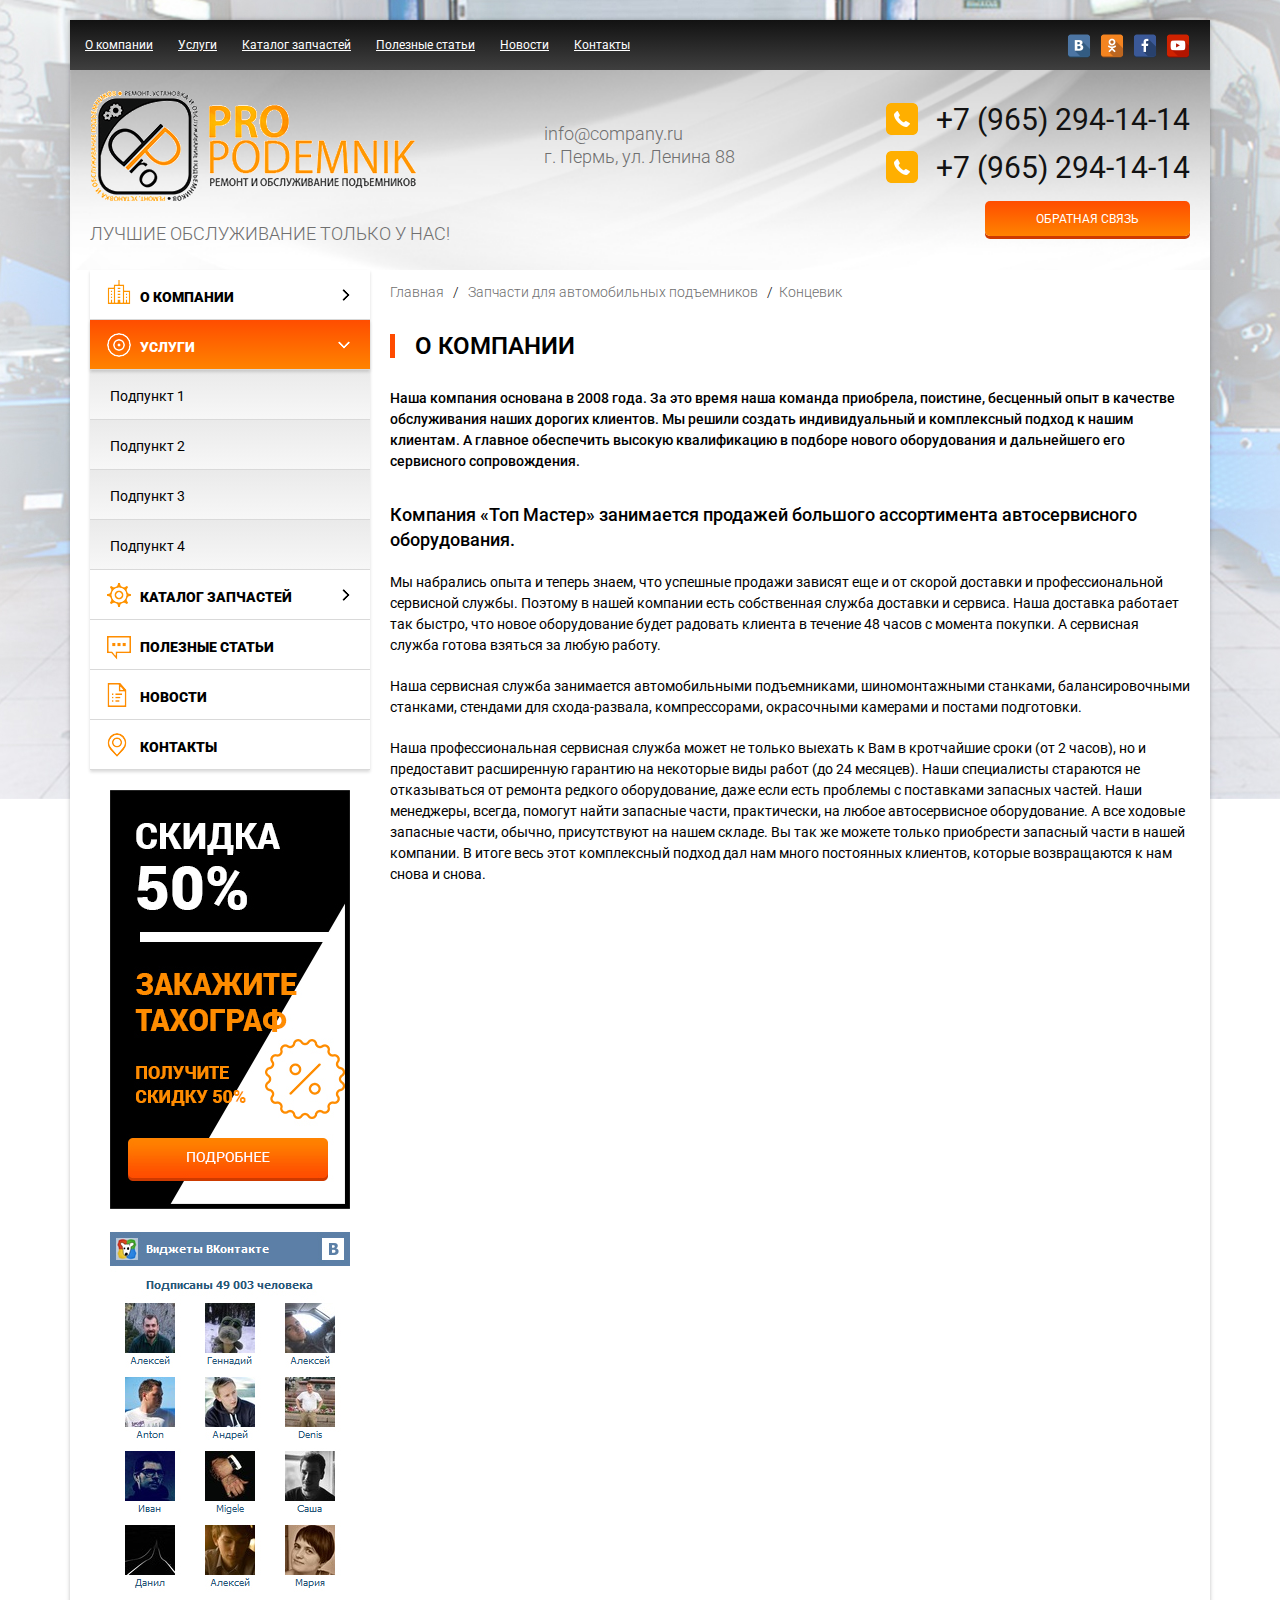
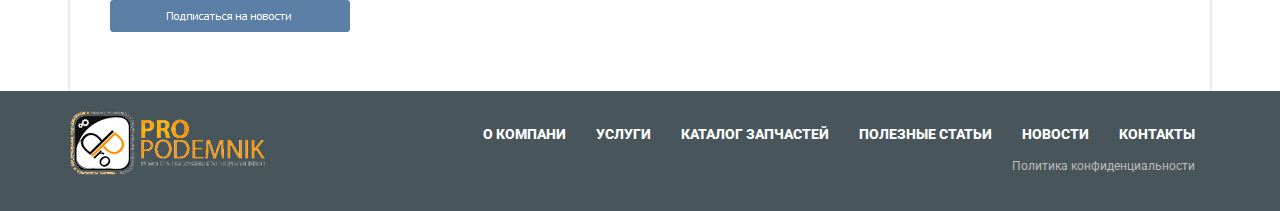
==== about.html @ f20964ff "first files" ====
<!doctype html>
<html lang="ru">
<head>
  <meta charset="utf-8">
  <meta http-equiv="X-UA-Compatible" content="IE=edge">
  <title>О компании</title>
  <meta name="description" content="">
  <meta name="viewport" content="width=device-width, initial-scale=1">
  <link href='https://fonts.googleapis.com/css?family=Roboto:400,700,400italic,500,300,900' rel='stylesheet' type='text/css'>
  <link rel="stylesheet" href="css/main.css">
  <!--[if lt IE 9]>
      <script src="http://html5shim.googlecode.com/svn/trunk/html5.js"></script>a
  <![endif]-->
</head>
<body>
  <div class="wrapper">
    <div class="container">
      <div class="main-block main-block_inner">
        <div class="fixed-panel">
        	<nav class="nav">
        		<div class="table-block">
        			<div class="block-vertical">
        				<ul class="clearfix">
        					<li class="nav__item">
        						<a href="#" class="nav__link">О компании</a>
        					</li>
        					<li class="nav__item">
        						<a href="#" class="nav__link">Услуги</a>
        					</li>
        					<li class="nav__item">
        						<a href="#" class="nav__link">Каталог запчастей</a>
        					</li>
        					<li class="nav__item">
        						<a href="#" class="nav__link">Полезные статьи</a>
        					</li>
        					<li class="nav__item">
        						<a href="#" class="nav__link">Новости</a>
        					</li>
        					<li class="nav__item">
        						<a href="#" class="nav__link">Контакты</a>
        					</li>
        				</ul>
        			</div>
        		</div>
        	</nav>
        	<div class="panel-social">
        		<div class="table-block">
        			<div class="block-vertical">
        				<a href="#">
        					<img src="img/vk.png" alt="">
        				</a>
        				<a href="#">
        					<img src="img/odnolkasniki.png" alt="">
        				</a>
        				<a href="#">
        					<img src="img/facebook.png" alt="">
        				</a>
        				<a href="#">
        					<img src="img/youtube.png" alt="">
        				</a>
        			</div>
        		</div>
        	</div>
        </div>
        <header class="header">
        	<div class="header__wrapp clearfix">
        		<div class="col-sm-4">
        			<div class="row">
        				<div class="logo">
        					<a href="#">
        						<img src="img/logo.png" alt="">
        					</a>
        					<div class="logo-text">
        						лучшие обслуживание только у нас!
        					</div>
        				</div>
        			</div>
        		</div>
        		<div class="col-sm-4">
        			<div class="row">
        				<div class="header__contact">
        					<div class="table-block">
        						<div class="block-vertical">
        							<div class="header__contact__item">
        								<p>info@company.ru</p>
        								<p>г. Пермь, ул. Ленина 88</p>
        							</div>
        						</div>
        					</div>
        				</div>
        			</div>
        		</div>
        		<div class="col-sm-4">
        			<div class="row">
        				<div class="header__tel clearfix">
        					<div class="tel-item">
        						+7 (965) 294-14-14
        					</div>
        					<div class="tel-item">
        						+7 (965) 294-14-14
        					</div>
        					<a href="#" class="item-link item-link_back" data-toggle="modal" data-target="#application">Обратная связь</a>
        				</div>
        			</div>
        		</div>
        	</div>
        </header>
        <div class="content clearfix">
          <div class="col-md-3">
            <div class="row">
              <aside class="sidebar">
                <div class="side-menu">
                	<ul>
                		<li class="side-menu__item">
                			<a href="#" class="side-menu__link side-menu__link_company toggle">О компании</a>
                		</li>
                		<li class="side-menu__item active">
                			<a href="#" class="side-menu__link side-menu__link_service toggle active">Услуги</a>
                			<ul class="side-menu__child">
                				<li>
                					<a href="#">Подпункт 1</a>
                				</li>
                				<li>
                					<a href="#">Подпункт 2</a>
                				</li>
                				<li>
                					<a href="#">Подпункт 3</a>
                				</li>
                				<li>
                					<a href="#">Подпункт 4</a>
                				</li>
                			</ul>
                		</li>
                		<li class="side-menu__item">
                			<a href="#" class="side-menu__link side-menu__link_cat toggle">Каталог запчастей</a>
                		</li>
                		<li class="side-menu__item">
                			<a href="#" class="side-menu__link side-menu__link_article">Полезные статьи</a>
                		</li>
                		<li class="side-menu__item">
                			<a href="#" class="side-menu__link side-menu__link_news">Новости</a>
                		</li>
                		<li class="side-menu__item">
                			<a href="#" class="side-menu__link side-menu__link_contact">Контакты</a>
                		</li>
                	</ul>
                </div>  
                <div class="sidebar__banner">
                	<a href="#">
                		<img src="img/banner.jpg" alt="">
                	</a>
                </div>  
                <div class="sidebar__widget">
                	<img src=img/vk-widget.jpg alt="">
                </div>     
              </aside>
            </div>
          </div>
          <div class="col-md-9">
            <div class="row">
              <article class="content-wrapp content-wrapp__inner">
                <div class="breadcrumb">
                  <a href="#">Главная</a> <span class="breadcrumb__delimiter">/</span>   
                  <a href="#"> Запчасти для автомобильных подъемников </a>  <span class="breadcrumb__delimiter">/</span><a href="#">Концевик</a>
                </div>
                <div class="text-content">
                  <div class="block-title">
                    <div class="block-title__large">О компании</div>
                  </div>
                  <p>
                    <b>
                      Наша компания основана в 2008 года. За это время наша команда приобрела, поистине, бесценный опыт в качестве обслуживания наших дорогих клиентов. Мы решили создать индивидуальный и комплексный подход к нашим клиентам. А главное обеспечить высокую квалификацию в подборе нового оборудования и дальнейшего его сервисного сопровождения. 
                    </b>
                  </p>
                  <h4>Компания «Топ Мастер» занимается продажей большого ассортимента автосервисного оборудования.</h4>
                  <p>
                    Мы набрались опыта и теперь знаем, что успешные продажи зависят еще и от скорой доставки и профессиональной сервисной службы. Поэтому в нашей компании есть собственная служба доставки и сервиса. Наша доставка работает так быстро, что новое оборудование будет радовать клиента в течение 48 часов с момента покупки. А сервисная служба готова взяться за любую работу.
                  </p>
                  <p>
                    Наша сервисная служба занимается автомобильными подъемниками, шиномонтажными станками, балансировочными станками, стендами для схода-развала, компрессорами, окрасочными камерами и постами подготовки.
                  </p>
                  <p>
                    Наша профессиональная сервисная служба может не только выехать к Вам в кротчайшие сроки (от 2 часов), но и предоставит расширенную гарантию на некоторые виды работ (до 24 месяцев). Наши специалисты стараются не отказываться от ремонта редкого оборудование, даже если есть проблемы с поставками запасных частей. Наши менеджеры, всегда, помогут найти запасные части, практически, на любое автосервисное оборудование. А все ходовые запасные части, обычно, присутствуют на нашем складе. Вы так же можете только приобрести запасный части в нашей компании. В итоге весь этот комплексный подход дал нам много постоянных клиентов, которые возвращаются к нам снова и снова.  
                  </p>
                </div>
              </article>
            </div>
          </div>
        </div>
      </div>
    </div>
  </div>



  <footer class="footer ">
  	<div class="container">
  		<div class="footer-wrapp clearfix">
  			<div class="footer__logo">
  				<a href="#">
  					<img src="img/footer-logo.png" alt="">
  				</a>
  			</div>
  			<div class="footer__nav">
  				<ul class="clearfix">
  					<li><a href="#">О компани</a></li>
  					<li><a href="#">услуги</a></li>
  					<li><a href="#">каталог запчастей</a></li>
  					<li><a href="#">полезные статьи</a></li>
  					<li><a href="#">новости</a></li>
  					<li><a href="#">контакты</a></li>
  				</ul>
  				<div class="policy">
  					<a href="#">Политика конфиденциальности</a>
  				</div>
  			</div>
  		</div>
  	</div>
  </footer>
  <!-- Modal -->
  <div class="modal fade" id="application" tabindex="-1" role="dialog">
    <div class="modal-dialog" role="document">
      <div class="modal-content">
        <div class="modal-header">
          <button type="button" class="modal__close" data-dismiss="modal" aria-label="Close">
            <img src="img/close-modal.png" alt="">
          </button>
          <h4 class="modal-title">Оставьте заявку</h4>
          <div class="modal__small-title">Наши менеджеры свяжутся с вами в течении пару минут</div>
        </div>
        <div class="modal-body">
          <form action="">
            <div class="modal__item">
              <input type="text" placeholder="Ваше Имя" class="modal__input">
            </div>
            <div class="modal__item">
              <input type="text" placeholder="Ваш Телефон" class="modal__input">
            </div>
            <div class="modal__item">
              <input type="text" placeholder="Ваш e-mail" class="modal__input">
            </div>
            <div class="modal__item">
              <input type="submit" value="Отправить" class="item-link item-link_submit">
            </div>
          </form>
        </div>
      </div>
    </div>
  </div>
  
  <div class="modal fade" id="order" tabindex="-1" role="dialog">
    <div class="modal-dialog" role="document">
      <div class="modal-content">
        <div class="modal-header">
          <button type="button" class="modal__close" data-dismiss="modal" aria-label="Close">
            <img src="img/close-modal.png" alt="">
          </button>
          <h4 class="modal-title">Оформить заказ</h4>
          <div class="modal__small-title">Наши менеджеры свяжутся с вами в течении пару минут</div>
        </div>
        <div class="modal-body">
          <form action="">
            <div class="modal__item">
              <input type="text" placeholder="Ваше Имя" class="modal__input">
            </div>
            <div class="modal__item">
              <input type="text" placeholder="Ваш Телефон" class="modal__input">
            </div>
            <div class="modal__item">
              <input type="text" placeholder="Ваш e-mail" class="modal__input">
            </div>
            <div class="modal__item">
              <input type="submit" value="Отправить" class="item-link item-link_submit">
            </div>
          </form>
        </div>
      </div>
    </div>
  </div>
  
  <div class="modal fade" id="thank" tabindex="-1" role="dialog">
    <div class="modal-dialog" role="document">
      <div class="modal-content">
        <div class="modal-header">
          <button type="button" class="modal__close" data-dismiss="modal" aria-label="Close">
            <img src="img/close-modal.png" alt="">
          </button>
          <h4 class="modal-title">Спасибо</h4>
          <div class="modal__small-title">Мы свяжемся с Вами в ближайшее время!</div>
        </div>
      </div>
    </div>
  </div>

<script src="js/main.js"></script>
</body>
</html>
---- css/main.css ----
/*
* Third Party
*/
html, body, div, span, applet, object, iframe,
h1, h2, h3, h4, h5, h6, p, blockquote, pre,
a, abbr, acronym, address, big, cite, code,
del, dfn, em, img, ins, kbd, q, s, samp,
small, strike, strong, sub, sup, tt, var,
b, u, i, center,
dl, dt, dd, ol, ul, li,
fieldset, form, label, legend,
table, caption, tbody, tfoot, thead, tr, th, td,
article, aside, canvas, details, embed,
figure, figcaption, footer, header, hgroup,
menu, nav, output, ruby, section, summary,
time, mark, audio, video {
  margin: 0;
  padding: 0;
  border: 0;
  font-size: 100%;
  font: inherit;
  vertical-align: baseline; }

/* HTML5 display-role reset for older browsers */
article, aside, details, figcaption, figure,
footer, header, hgroup, menu, nav, section {
  display: block; }

* {
  margin: 0;
  padding: 0;
  -webkit-box-sizing: border-box;
  -moz-box-sizing: border-box;
  box-sizing: border-box; }

body {
  width: 100%;
  height: 100%;
  margin: 0;
  padding: 0; }

html {
  height: 100%;
  position: relative;
  margin: 0;
  padding: 0; }

body {
  line-height: 1; }

ol, ul {
  list-style: none; }

blockquote, q {
  quotes: none; }

blockquote:before, blockquote:after,
q:before, q:after {
  content: '';
  content: none; }

table {
  border-collapse: collapse;
  border-spacing: 0; }

input[type="submit"],
input[type="button"],
input[type="search"],
button {
  -webkit-appearance: none; }

a {
  text-decoration: none; }

.clearfix:after {
  clear: both;
  height: 0;
  display: block;
  content: ""; }

.table-block {
  display: table;
  width: 100%;
  height: 100%; }

.block-vertical {
  display: table-cell;
  vertical-align: middle; }

.container {
  margin-right: auto;
  margin-left: auto;
  padding-left: 15px;
  padding-right: 15px; }

@media (min-width: 768px) {
  .container {
    width: 750px; } }

@media (min-width: 992px) {
  .container {
    width: 970px; } }

@media (min-width: 1200px) {
  .container {
    width: 1170px; } }

.container-fluid {
  margin-right: auto;
  margin-left: auto;
  padding-left: 15px;
  padding-right: 15px; }

.row {
  margin-left: -15px;
  margin-right: -15px; }

.col-xs-1, .col-sm-1, .col-md-1, .col-lg-1, .col-xs-2, .col-sm-2, .col-md-2, .col-lg-2, .col-xs-3, .col-sm-3, .col-md-3, .col-lg-3, .col-xs-4, .col-sm-4, .col-md-4, .col-lg-4, .col-xs-5, .col-sm-5, .col-md-5, .col-lg-5, .col-xs-6, .col-sm-6, .col-md-6, .col-lg-6, .col-xs-7, .col-sm-7, .col-md-7, .col-lg-7, .col-xs-8, .col-sm-8, .col-md-8, .col-lg-8, .col-xs-9, .col-sm-9, .col-md-9, .col-lg-9, .col-xs-10, .col-sm-10, .col-md-10, .col-lg-10, .col-xs-11, .col-sm-11, .col-md-11, .col-lg-11, .col-xs-12, .col-sm-12, .col-md-12, .col-lg-12 {
  position: relative;
  min-height: 1px;
  padding-left: 15px;
  padding-right: 15px; }

.col-xs-1, .col-xs-2, .col-xs-3, .col-xs-4, .col-xs-5, .col-xs-6, .col-xs-7, .col-xs-8, .col-xs-9, .col-xs-10, .col-xs-11, .col-xs-12 {
  float: left; }

.col-xs-12 {
  width: 100%; }

.col-xs-11 {
  width: 91.66666667%; }

.col-xs-10 {
  width: 83.33333333%; }

.col-xs-9 {
  width: 75%; }

.col-xs-8 {
  width: 66.66666667%; }

.col-xs-7 {
  width: 58.33333333%; }

.col-xs-6 {
  width: 50%; }

.col-xs-5 {
  width: 41.66666667%; }

.col-xs-4 {
  width: 33.33333333%; }

.col-xs-3 {
  width: 25%; }

.col-xs-2 {
  width: 16.66666667%; }

.col-xs-1 {
  width: 8.33333333%; }

.col-xs-pull-12 {
  right: 100%; }

.col-xs-pull-11 {
  right: 91.66666667%; }

.col-xs-pull-10 {
  right: 83.33333333%; }

.col-xs-pull-9 {
  right: 75%; }

.col-xs-pull-8 {
  right: 66.66666667%; }

.col-xs-pull-7 {
  right: 58.33333333%; }

.col-xs-pull-6 {
  right: 50%; }

.col-xs-pull-5 {
  right: 41.66666667%; }

.col-xs-pull-4 {
  right: 33.33333333%; }

.col-xs-pull-3 {
  right: 25%; }

.col-xs-pull-2 {
  right: 16.66666667%; }

.col-xs-pull-1 {
  right: 8.33333333%; }

.col-xs-pull-0 {
  right: auto; }

.col-xs-push-12 {
  left: 100%; }

.col-xs-push-11 {
  left: 91.66666667%; }

.col-xs-push-10 {
  left: 83.33333333%; }

.col-xs-push-9 {
  left: 75%; }

.col-xs-push-8 {
  left: 66.66666667%; }

.col-xs-push-7 {
  left: 58.33333333%; }

.col-xs-push-6 {
  left: 50%; }

.col-xs-push-5 {
  left: 41.66666667%; }

.col-xs-push-4 {
  left: 33.33333333%; }

.col-xs-push-3 {
  left: 25%; }

.col-xs-push-2 {
  left: 16.66666667%; }

.col-xs-push-1 {
  left: 8.33333333%; }

.col-xs-push-0 {
  left: auto; }

.col-xs-offset-12 {
  margin-left: 100%; }

.col-xs-offset-11 {
  margin-left: 91.66666667%; }

.col-xs-offset-10 {
  margin-left: 83.33333333%; }

.col-xs-offset-9 {
  margin-left: 75%; }

.col-xs-offset-8 {
  margin-left: 66.66666667%; }

.col-xs-offset-7 {
  margin-left: 58.33333333%; }

.col-xs-offset-6 {
  margin-left: 50%; }

.col-xs-offset-5 {
  margin-left: 41.66666667%; }

.col-xs-offset-4 {
  margin-left: 33.33333333%; }

.col-xs-offset-3 {
  margin-left: 25%; }

.col-xs-offset-2 {
  margin-left: 16.66666667%; }

.col-xs-offset-1 {
  margin-left: 8.33333333%; }

.col-xs-offset-0 {
  margin-left: 0%; }

@media (min-width: 768px) {
  .col-sm-1, .col-sm-2, .col-sm-3, .col-sm-4, .col-sm-5, .col-sm-6, .col-sm-7, .col-sm-8, .col-sm-9, .col-sm-10, .col-sm-11, .col-sm-12 {
    float: left; }
  .col-sm-12 {
    width: 100%; }
  .col-sm-11 {
    width: 91.66666667%; }
  .col-sm-10 {
    width: 83.33333333%; }
  .col-sm-9 {
    width: 75%; }
  .col-sm-8 {
    width: 66.66666667%; }
  .col-sm-7 {
    width: 58.33333333%; }
  .col-sm-6 {
    width: 50%; }
  .col-sm-5 {
    width: 41.66666667%; }
  .col-sm-4 {
    width: 33.33333333%; }
  .col-sm-3 {
    width: 25%; }
  .col-sm-2 {
    width: 16.66666667%; }
  .col-sm-1 {
    width: 8.33333333%; }
  .col-sm-pull-12 {
    right: 100%; }
  .col-sm-pull-11 {
    right: 91.66666667%; }
  .col-sm-pull-10 {
    right: 83.33333333%; }
  .col-sm-pull-9 {
    right: 75%; }
  .col-sm-pull-8 {
    right: 66.66666667%; }
  .col-sm-pull-7 {
    right: 58.33333333%; }
  .col-sm-pull-6 {
    right: 50%; }
  .col-sm-pull-5 {
    right: 41.66666667%; }
  .col-sm-pull-4 {
    right: 33.33333333%; }
  .col-sm-pull-3 {
    right: 25%; }
  .col-sm-pull-2 {
    right: 16.66666667%; }
  .col-sm-pull-1 {
    right: 8.33333333%; }
  .col-sm-pull-0 {
    right: auto; }
  .col-sm-push-12 {
    left: 100%; }
  .col-sm-push-11 {
    left: 91.66666667%; }
  .col-sm-push-10 {
    left: 83.33333333%; }
  .col-sm-push-9 {
    left: 75%; }
  .col-sm-push-8 {
    left: 66.66666667%; }
  .col-sm-push-7 {
    left: 58.33333333%; }
  .col-sm-push-6 {
    left: 50%; }
  .col-sm-push-5 {
    left: 41.66666667%; }
  .col-sm-push-4 {
    left: 33.33333333%; }
  .col-sm-push-3 {
    left: 25%; }
  .col-sm-push-2 {
    left: 16.66666667%; }
  .col-sm-push-1 {
    left: 8.33333333%; }
  .col-sm-push-0 {
    left: auto; }
  .col-sm-offset-12 {
    margin-left: 100%; }
  .col-sm-offset-11 {
    margin-left: 91.66666667%; }
  .col-sm-offset-10 {
    margin-left: 83.33333333%; }
  .col-sm-offset-9 {
    margin-left: 75%; }
  .col-sm-offset-8 {
    margin-left: 66.66666667%; }
  .col-sm-offset-7 {
    margin-left: 58.33333333%; }
  .col-sm-offset-6 {
    margin-left: 50%; }
  .col-sm-offset-5 {
    margin-left: 41.66666667%; }
  .col-sm-offset-4 {
    margin-left: 33.33333333%; }
  .col-sm-offset-3 {
    margin-left: 25%; }
  .col-sm-offset-2 {
    margin-left: 16.66666667%; }
  .col-sm-offset-1 {
    margin-left: 8.33333333%; }
  .col-sm-offset-0 {
    margin-left: 0%; } }

@media (min-width: 992px) {
  .col-md-1, .col-md-2, .col-md-3, .col-md-4, .col-md-5, .col-md-6, .col-md-7, .col-md-8, .col-md-9, .col-md-10, .col-md-11, .col-md-12 {
    float: left; }
  .col-md-12 {
    width: 100%; }
  .col-md-11 {
    width: 91.66666667%; }
  .col-md-10 {
    width: 83.33333333%; }
  .col-md-9 {
    width: 75%; }
  .col-md-8 {
    width: 66.66666667%; }
  .col-md-7 {
    width: 58.33333333%; }
  .col-md-6 {
    width: 50%; }
  .col-md-5 {
    width: 41.66666667%; }
  .col-md-4 {
    width: 33.33333333%; }
  .col-md-3 {
    width: 25%; }
  .col-md-2 {
    width: 16.66666667%; }
  .col-md-1 {
    width: 8.33333333%; }
  .col-md-pull-12 {
    right: 100%; }
  .col-md-pull-11 {
    right: 91.66666667%; }
  .col-md-pull-10 {
    right: 83.33333333%; }
  .col-md-pull-9 {
    right: 75%; }
  .col-md-pull-8 {
    right: 66.66666667%; }
  .col-md-pull-7 {
    right: 58.33333333%; }
  .col-md-pull-6 {
    right: 50%; }
  .col-md-pull-5 {
    right: 41.66666667%; }
  .col-md-pull-4 {
    right: 33.33333333%; }
  .col-md-pull-3 {
    right: 25%; }
  .col-md-pull-2 {
    right: 16.66666667%; }
  .col-md-pull-1 {
    right: 8.33333333%; }
  .col-md-pull-0 {
    right: auto; }
  .col-md-push-12 {
    left: 100%; }
  .col-md-push-11 {
    left: 91.66666667%; }
  .col-md-push-10 {
    left: 83.33333333%; }
  .col-md-push-9 {
    left: 75%; }
  .col-md-push-8 {
    left: 66.66666667%; }
  .col-md-push-7 {
    left: 58.33333333%; }
  .col-md-push-6 {
    left: 50%; }
  .col-md-push-5 {
    left: 41.66666667%; }
  .col-md-push-4 {
    left: 33.33333333%; }
  .col-md-push-3 {
    left: 25%; }
  .col-md-push-2 {
    left: 16.66666667%; }
  .col-md-push-1 {
    left: 8.33333333%; }
  .col-md-push-0 {
    left: auto; }
  .col-md-offset-12 {
    margin-left: 100%; }
  .col-md-offset-11 {
    margin-left: 91.66666667%; }
  .col-md-offset-10 {
    margin-left: 83.33333333%; }
  .col-md-offset-9 {
    margin-left: 75%; }
  .col-md-offset-8 {
    margin-left: 66.66666667%; }
  .col-md-offset-7 {
    margin-left: 58.33333333%; }
  .col-md-offset-6 {
    margin-left: 50%; }
  .col-md-offset-5 {
    margin-left: 41.66666667%; }
  .col-md-offset-4 {
    margin-left: 33.33333333%; }
  .col-md-offset-3 {
    margin-left: 25%; }
  .col-md-offset-2 {
    margin-left: 16.66666667%; }
  .col-md-offset-1 {
    margin-left: 8.33333333%; }
  .col-md-offset-0 {
    margin-left: 0%; } }

@media (min-width: 1200px) {
  .col-lg-1, .col-lg-2, .col-lg-3, .col-lg-4, .col-lg-5, .col-lg-6, .col-lg-7, .col-lg-8, .col-lg-9, .col-lg-10, .col-lg-11, .col-lg-12 {
    float: left; }
  .col-lg-12 {
    width: 100%; }
  .col-lg-11 {
    width: 91.66666667%; }
  .col-lg-10 {
    width: 83.33333333%; }
  .col-lg-9 {
    width: 75%; }
  .col-lg-8 {
    width: 66.66666667%; }
  .col-lg-7 {
    width: 58.33333333%; }
  .col-lg-6 {
    width: 50%; }
  .col-lg-5 {
    width: 41.66666667%; }
  .col-lg-4 {
    width: 33.33333333%; }
  .col-lg-3 {
    width: 25%; }
  .col-lg-2 {
    width: 16.66666667%; }
  .col-lg-1 {
    width: 8.33333333%; }
  .col-lg-pull-12 {
    right: 100%; }
  .col-lg-pull-11 {
    right: 91.66666667%; }
  .col-lg-pull-10 {
    right: 83.33333333%; }
  .col-lg-pull-9 {
    right: 75%; }
  .col-lg-pull-8 {
    right: 66.66666667%; }
  .col-lg-pull-7 {
    right: 58.33333333%; }
  .col-lg-pull-6 {
    right: 50%; }
  .col-lg-pull-5 {
    right: 41.66666667%; }
  .col-lg-pull-4 {
    right: 33.33333333%; }
  .col-lg-pull-3 {
    right: 25%; }
  .col-lg-pull-2 {
    right: 16.66666667%; }
  .col-lg-pull-1 {
    right: 8.33333333%; }
  .col-lg-pull-0 {
    right: auto; }
  .col-lg-push-12 {
    left: 100%; }
  .col-lg-push-11 {
    left: 91.66666667%; }
  .col-lg-push-10 {
    left: 83.33333333%; }
  .col-lg-push-9 {
    left: 75%; }
  .col-lg-push-8 {
    left: 66.66666667%; }
  .col-lg-push-7 {
    left: 58.33333333%; }
  .col-lg-push-6 {
    left: 50%; }
  .col-lg-push-5 {
    left: 41.66666667%; }
  .col-lg-push-4 {
    left: 33.33333333%; }
  .col-lg-push-3 {
    left: 25%; }
  .col-lg-push-2 {
    left: 16.66666667%; }
  .col-lg-push-1 {
    left: 8.33333333%; }
  .col-lg-push-0 {
    left: auto; }
  .col-lg-offset-12 {
    margin-left: 100%; }
  .col-lg-offset-11 {
    margin-left: 91.66666667%; }
  .col-lg-offset-10 {
    margin-left: 83.33333333%; }
  .col-lg-offset-9 {
    margin-left: 75%; }
  .col-lg-offset-8 {
    margin-left: 66.66666667%; }
  .col-lg-offset-7 {
    margin-left: 58.33333333%; }
  .col-lg-offset-6 {
    margin-left: 50%; }
  .col-lg-offset-5 {
    margin-left: 41.66666667%; }
  .col-lg-offset-4 {
    margin-left: 33.33333333%; }
  .col-lg-offset-3 {
    margin-left: 25%; }
  .col-lg-offset-2 {
    margin-left: 16.66666667%; }
  .col-lg-offset-1 {
    margin-left: 8.33333333%; }
  .col-lg-offset-0 {
    margin-left: 0%; } }

.clearfix:before,
.clearfix:after,
.container:before,
.container:after,
.container-fluid:before,
.container-fluid:after,
.row:before,
.row:after {
  content: " ";
  display: table; }

.clearfix:after,
.container:after,
.container-fluid:after,
.row:after {
  clear: both; }

.center-block {
  display: block;
  margin-left: auto;
  margin-right: auto; }

.pull-right {
  float: right !important; }

.pull-left {
  float: left !important; }

.hide {
  display: none !important; }

.show {
  display: block !important; }

.invisible {
  visibility: hidden; }

.text-hide {
  font: 0/0 a;
  color: transparent;
  text-shadow: none;
  background-color: transparent;
  border: 0; }

.hidden {
  display: none !important; }

.affix {
  position: fixed; }

.bx-wrapper {
  position: relative;
  margin: 0 auto;
  padding: 0;
  *zoom: 1;
  -ms-touch-action: pan-y;
  touch-action: pan-y; }

.bx-wrapper img {
  max-width: 100%;
  height: auto; }

.bxslider {
  margin: 0;
  padding: 0; }

ul.bxslider {
  list-style: none; }

.bx-viewport {
  /*fix other elements on the page moving (on Chrome)*/
  -webkit-transform: translatez(0); }

/** THEME
===================================*/
.bx-wrapper .bx-pager,
.bx-wrapper .bx-controls-auto {
  position: absolute;
  bottom: 10px;
  width: 100%;
  z-index: 50; }

/* LOADER */
.bx-wrapper .bx-loading {
  min-height: 50px;
  height: 100%;
  width: 100%;
  position: absolute;
  top: 0;
  left: 0;
  z-index: 2000; }

/* PAGER */
.bx-wrapper .bx-pager {
  text-align: center;
  font-size: .85em;
  font-family: Arial;
  font-weight: bold;
  color: #666;
  padding-top: 20px; }

.bx-wrapper .bx-pager.bx-default-pager a {
  border: 2px solid #ff4b00;
  text-indent: -9999px;
  display: block;
  width: 12px;
  height: 12px;
  margin: 0 3px;
  outline: 0;
  -webkit-border-radius: 50%;
  border-radius: 50%; }

.bx-wrapper .bx-pager.bx-default-pager a:hover,
.bx-wrapper .bx-pager.bx-default-pager a.active,
.bx-wrapper .bx-pager.bx-default-pager a:focus {
  background: #ff4b00; }

.bx-wrapper .bx-pager-item,
.bx-wrapper .bx-controls-auto .bx-controls-auto-item {
  display: inline-block;
  *zoom: 1;
  *display: inline; }

.bx-wrapper .bx-pager-item {
  font-size: 0;
  line-height: 0; }

/* DIRECTION CONTROLS (NEXT / PREV) */
.bx-wrapper .bx-prev {
  left: 5%;
  background: url(../images/left-btn.png) no-repeat; }

.bx-wrapper .bx-prev:hover {
  background: url(../images/left-btn-active.png) no-repeat; }

.bx-wrapper .bx-next {
  right: 5%;
  background: url(../images/right-btn.png) no-repeat; }

.bx-wrapper .bx-next:hover {
  background: url(../images/right-btn-active.png) no-repeat; }

.bx-wrapper .bx-controls-direction a {
  position: absolute;
  top: 50%;
  margin-top: -29px;
  outline: 0;
  width: 58px;
  height: 58px;
  text-indent: -9999px;
  z-index: 9999;
  -webkit-transition: all .3s ease-in-out;
  -o-transition: all .3s ease-in-out;
  transition: all .3s ease-in-out; }

.bx-wrapper .bx-controls-direction a.disabled {
  display: none; }

/* AUTO CONTROLS (START / STOP) */
.bx-wrapper .bx-controls-auto {
  text-align: center; }

.bx-wrapper .bx-controls-auto .bx-start {
  display: block;
  text-indent: -9999px;
  width: 10px;
  height: 11px;
  outline: 0;
  background: url("images/controls.png") -86px -11px no-repeat;
  margin: 0 3px; }

.bx-wrapper .bx-controls-auto .bx-start:hover,
.bx-wrapper .bx-controls-auto .bx-start.active,
.bx-wrapper .bx-controls-auto .bx-start:focus {
  background-position: -86px 0; }

.bx-wrapper .bx-controls-auto .bx-stop {
  display: block;
  text-indent: -9999px;
  width: 9px;
  height: 11px;
  outline: 0;
  background: url("images/controls.png") -86px -44px no-repeat;
  margin: 0 3px; }

.bx-wrapper .bx-controls-auto .bx-stop:hover,
.bx-wrapper .bx-controls-auto .bx-stop.active,
.bx-wrapper .bx-controls-auto .bx-stop:focus {
  background-position: -86px -33px; }

/* PAGER WITH AUTO-CONTROLS HYBRID LAYOUT */
.bx-wrapper .bx-controls.bx-has-controls-auto.bx-has-pager .bx-pager {
  text-align: left;
  width: 80%; }

.bx-wrapper .bx-controls.bx-has-controls-auto.bx-has-pager .bx-controls-auto {
  right: 0;
  width: 35px; }

/* IMAGE CAPTIONS */
.bx-wrapper .bx-caption {
  position: absolute;
  bottom: 0;
  left: 0;
  background: #666;
  background: rgba(80, 80, 80, 0.75);
  width: 100%; }

.bx-wrapper .bx-caption span {
  color: #fff;
  font-family: Arial;
  display: block;
  font-size: .85em;
  padding: 10px; }

/* 
 *  Owl Carousel - Animate Plugin
 */
.owl-carousel .animated {
  -webkit-animation-duration: 1000ms;
  -o-animation-duration: 1000ms;
  animation-duration: 1000ms;
  -webkit-animation-fill-mode: both;
  -o-animation-fill-mode: both;
  animation-fill-mode: both; }

.owl-carousel .owl-animated-in {
  z-index: 0; }

.owl-carousel .owl-animated-out {
  z-index: 1; }

.owl-carousel .fadeOut {
  -webkit-animation-name: fadeOut;
  -o-animation-name: fadeOut;
  animation-name: fadeOut; }

@-webkit-keyframes fadeOut {
  0% {
    opacity: 1; }
  100% {
    opacity: 0; } }

@-o-keyframes fadeOut {
  0% {
    opacity: 1; }
  100% {
    opacity: 0; } }

@keyframes fadeOut {
  0% {
    opacity: 1; }
  100% {
    opacity: 0; } }

/* 
 * 	Owl Carousel - Auto Height Plugin
 */
.owl-height {
  -webkit-transition: height 500ms ease-in-out;
  -o-transition: height 500ms ease-in-out;
  transition: height 500ms ease-in-out; }

/* 
 *  Core Owl Carousel CSS File
 */
.owl-carousel {
  display: none;
  width: 100%;
  -webkit-tap-highlight-color: transparent;
  /* position relative and z-index fix webkit rendering fonts issue */
  position: relative;
  z-index: 1; }

.owl-carousel .owl-stage {
  position: relative;
  -ms-touch-action: pan-Y; }

.owl-carousel .owl-stage:after {
  content: ".";
  display: block;
  clear: both;
  visibility: hidden;
  line-height: 0;
  height: 0; }

.owl-carousel .owl-stage-outer {
  position: relative;
  overflow: hidden;
  /* fix for flashing background */
  -webkit-transform: translate3d(0px, 0px, 0px); }

.owl-carousel .owl-item {
  position: relative;
  min-height: 1px;
  float: left;
  text-align: center;
  -webkit-backface-visibility: hidden;
  -webkit-tap-highlight-color: transparent;
  -webkit-touch-callout: none; }

.owl-carousel .owl-item img {
  -webkit-transform-style: preserve-3d; }

.owl-carousel .owl-nav.disabled, .owl-carousel .owl-dots.disabled {
  display: none; }

.owl-carousel .owl-nav .owl-prev, .owl-carousel .owl-nav .owl-next, .owl-carousel .owl-dot {
  cursor: pointer;
  cursor: hand;
  -webkit-user-select: none;
  -moz-user-select: none;
  -ms-user-select: none;
  user-select: none; }

.owl-carousel.owl-loaded {
  display: block; }

.owl-carousel.owl-loading {
  opacity: 0;
  display: block; }

.owl-carousel.owl-hidden {
  opacity: 0; }

.owl-carousel.owl-refresh .owl-item {
  display: none; }

.owl-carousel.owl-drag .owl-item {
  -webkit-user-select: none;
  -moz-user-select: none;
  -ms-user-select: none;
  user-select: none; }

.owl-carousel.owl-grab {
  cursor: move;
  cursor: -webkit-grab;
  cursor: -o-grab;
  cursor: -ms-grab;
  cursor: -moz-grab;
  cursor: grab; }

.owl-carousel.owl-rtl {
  direction: rtl; }

.owl-carousel.owl-rtl .owl-item {
  float: right; }

/* No Js */
.no-js .owl-carousel {
  display: block; }

/* 
 * 	Owl Carousel - Lazy Load Plugin
 */
.owl-carousel .owl-item .owl-lazy {
  opacity: 0;
  -webkit-transition: opacity 400ms ease;
  -o-transition: opacity 400ms ease;
  transition: opacity 400ms ease; }

.owl-carousel .owl-item img {
  -webkit-transform-style: preserve-3d;
  transform-style: preserve-3d; }

/* 
 * 	Owl Carousel - Video Plugin
 */
.owl-carousel .owl-video-wrapper {
  position: relative;
  height: 100%;
  background: #000; }

.owl-carousel .owl-video-play-icon {
  position: absolute;
  height: 80px;
  width: 80px;
  left: 50%;
  top: 50%;
  margin-left: -40px;
  margin-top: -40px;
  background: url("owl.video.play.png") no-repeat;
  cursor: pointer;
  z-index: 1;
  -webkit-backface-visibility: hidden;
  -webkit-transition: scale 100ms ease;
  -o-transition: scale 100ms ease;
  transition: scale 100ms ease; }

.owl-carousel .owl-video-play-icon:hover {
  -webkit-transition: scale(1.3, 1.3);
  -o-transition: scale(1.3, 1.3);
  transition: scale(1.3, 1.3); }

.owl-carousel .owl-video-playing .owl-video-tn, .owl-carousel .owl-video-playing .owl-video-play-icon {
  display: none; }

.owl-carousel .owl-video-tn {
  opacity: 0;
  height: 100%;
  background-position: center center;
  background-repeat: no-repeat;
  -o-background-size: contain;
  background-size: contain;
  -webkit-transition: opacity 400ms ease;
  -o-transition: opacity 400ms ease;
  transition: opacity 400ms ease; }

.owl-carousel .owl-video-frame {
  position: relative;
  z-index: 1;
  height: 100%;
  width: 100%; }

/*
* Custom
*/
img {
  max-width: 100%;
  height: auto; }

body {
  font-family: "Roboto", sans-serif;
  background: url("../img/body.jpg") no-repeat top center; }

.fade {
  opacity: 0;
  -webkit-transition: opacity .15s linear;
  -o-transition: opacity .15s linear;
  transition: opacity .15s linear; }

.fade.in {
  opacity: 1; }

.fixed-panel {
  height: 50px;
  padding: 0 15px;
  background: -webkit-gradient(linear, left top, left bottom, from(#121212), to(#3f3f3f));
  background: -webkit-linear-gradient(top, #121212 0%, #3f3f3f 100%);
  background: -o-linear-gradient(top, #121212 0%, #3f3f3f 100%);
  background: linear-gradient(180deg, #121212 0%, #3f3f3f 100%); }

.wrapper {
  padding-top: 20px; }

.header {
  background: url("../img/header.png") no-repeat;
  -o-background-size: cover;
  background-size: cover;
  height: 200px;
  padding: 20px; }
  .header__contact {
    font-weight: 300;
    font-size: 18px;
    color: #6f6f6f;
    height: 110px;
    line-height: 1.3;
    text-align: center; }
    .header__contact__item {
      display: inline-block;
      vertical-align: middle;
      text-align: left; }
  .header__tel {
    padding-top: 15px; }

.tel-item {
  font-size: 30px;
  color: #121212;
  margin-bottom: 18px;
  position: relative;
  padding-left: 50px;
  float: right; }
  .tel-item:before {
    content: "";
    background: url(../img/tel-icon.png) no-repeat;
    width: 32px;
    height: 32px;
    position: absolute;
    display: block;
    z-index: 2;
    left: 0;
    top: -2px; }

.logo-text {
  text-transform: uppercase;
  font-weight: 300;
  font-size: 18px;
  color: #6f6f6f;
  margin-top: 20px; }

.nav {
  float: left;
  font-size: 12px;
  height: 50px; }
  .nav__item {
    float: left;
    margin-right: 25px; }
    .nav__item:last-child {
      margin-right: 0; }
  .nav__link {
    color: #fff;
    text-decoration: underline; }

.panel-social {
  float: right;
  height: 50px;
  padding-top: 5px; }
  .panel-social a {
    display: inline-block;
    vertical-align: middle;
    margin-right: 5px; }

.item-link {
  height: 35px;
  line-height: 37px;
  text-align: center;
  text-transform: uppercase;
  color: #fff;
  font-size: 12px;
  -webkit-border-radius: 5px;
  border-radius: 5px;
  background: -webkit-gradient(linear, left top, left bottom, from(#ff4d00), to(#ff8300));
  background: -webkit-linear-gradient(top, #ff4d00 0%, #ff8300 100%);
  background: -o-linear-gradient(top, #ff4d00 0%, #ff8300 100%);
  background: linear-gradient(180deg, #ff4d00 0%, #ff8300 100%);
  -webkit-box-shadow: 0px 3px 0px 0px #ce3a00;
  box-shadow: 0px 3px 0px 0px #ce3a00; }
  .item-link_back {
    display: block;
    width: 205px;
    float: right; }
  .item-link_services {
    display: block;
    width: 230px;
    margin: auto; }
  .item-link_order {
    display: block;
    width: 220px;
    height: 50px;
    line-height: 54px;
    font-size: 18px;
    font-weight: 500; }
  .item-link_submit {
    display: block;
    width: 100%;
    outline: 0;
    border: 0;
    height: 60px;
    cursor: pointer;
    font-size: 18px;
    font-weight: 500;
    margin-top: 20px; }
  .item-link_buy {
    float: right;
    display: block;
    width: 90px;
    height: 35px; }
  .item-link_contacts {
    display: block;
    width: 100%;
    height: 40px;
    border: 0;
    outline: 0;
    cursor: pointer; }
  .item-link_news {
    display: block;
    color: #000;
    width: 130px;
    background: -webkit-gradient(linear, left bottom, left top, from(#ebebeb), to(#f6f6f6));
    background: -webkit-linear-gradient(bottom, #ebebeb 0%, #f6f6f6 100%);
    background: -o-linear-gradient(bottom, #ebebeb 0%, #f6f6f6 100%);
    background: linear-gradient(0deg, #ebebeb 0%, #f6f6f6 100%);
    -webkit-box-shadow: 0px 1px 2px 0px rgba(0, 0, 0, 0.25);
    box-shadow: 0px 1px 2px 0px rgba(0, 0, 0, 0.25);
    margin-top: 15px;
    font-size: 10px; }

.main-block {
  -webkit-box-shadow: 0px 0px 4px 0px rgba(0, 0, 0, 0.25);
  box-shadow: 0px 0px 4px 0px rgba(0, 0, 0, 0.25);
  background: #fff; }
  .main-block_inner {
    padding-bottom: 55px; }

.content {
  padding-left: 20px; }
  .content_inner {
    padding-right: 20px; }

.sidebar__banner {
  text-align: center;
  margin-bottom: 20px; }

.sidebar__widget {
  text-align: center; }

.side-menu {
  -webkit-box-shadow: 0px 2px 3px 0px rgba(0, 0, 0, 0.15);
  box-shadow: 0px 2px 3px 0px rgba(0, 0, 0, 0.15);
  margin-bottom: 20px; }
  .side-menu__child {
    display: none; }
    .side-menu__child > li > a {
      display: block;
      height: 50px;
      line-height: 52px;
      border-bottom: 1px solid #d9d9d9;
      padding-left: 20px;
      font-size: 14px;
      color: #000;
      background: -webkit-gradient(linear, left top, left bottom, from(#eaeaea), to(#f7f7f7));
      background: -webkit-linear-gradient(top, #eaeaea 0%, #f7f7f7 100%);
      background: -o-linear-gradient(top, #eaeaea 0%, #f7f7f7 100%);
      background: linear-gradient(180deg, #eaeaea 0%, #f7f7f7 100%); }
      .side-menu__child > li > a:hover {
        background: -webkit-gradient(linear, left top, left bottom, from(#ff4d00), to(#ff8300));
        background: -webkit-linear-gradient(top, #ff4d00 0%, #ff8300 100%);
        background: -o-linear-gradient(top, #ff4d00 0%, #ff8300 100%);
        background: linear-gradient(180deg, #ff4d00 0%, #ff8300 100%);
        color: #fff; }
  .side-menu__item.active .side-menu__child {
    display: block; }
  .side-menu__link {
    display: block;
    height: 50px;
    border-bottom: 1px solid #d9d9d9;
    line-height: 54px;
    text-transform: uppercase;
    font-size: 14px;
    font-weight: 900;
    color: #000;
    padding-left: 50px;
    position: relative; }
    .side-menu__link.toggle:hover:after, .side-menu__link.toggle.active:after {
      width: 12px;
      height: 8px;
      margin-top: -4px;
      background: url("../img/toggle-active.png") no-repeat; }
    .side-menu__link.toggle:after {
      content: "";
      display: block;
      position: absolute;
      z-index: 2;
      right: 20px;
      top: 50%;
      margin-top: -6px;
      width: 8px;
      height: 12px;
      background: url("../img/toggle.png") no-repeat; }
    .side-menu__link:hover, .side-menu__link.active {
      background: -webkit-gradient(linear, left top, left bottom, from(#ff4d00), to(#ff8300));
      background: -webkit-linear-gradient(top, #ff4d00 0%, #ff8300 100%);
      background: -o-linear-gradient(top, #ff4d00 0%, #ff8300 100%);
      background: linear-gradient(180deg, #ff4d00 0%, #ff8300 100%);
      color: #fff;
      -webkit-box-shadow: 0px 2px 3px 0px rgba(0, 0, 0, 0.15);
      box-shadow: 0px 2px 3px 0px rgba(0, 0, 0, 0.15); }
    .side-menu__link:before {
      content: "";
      display: block;
      position: absolute;
      z-index: 2;
      top: 10px;
      left: 17px;
      background: url(../img/icon-sprite.png) no-repeat; }
    .side-menu__link_company:hover:before, .side-menu__link_company.active:before {
      background-position: -5px -175px; }
    .side-menu__link_company:before {
      width: 24px;
      height: 24px;
      background-position: -5px -141px; }
    .side-menu__link_service:hover:before, .side-menu__link_service.active:before {
      background-position: -5px -379px; }
    .side-menu__link_service:before {
      width: 24px;
      height: 24px;
      background-position: -5px -345px;
      top: 13px; }
    .side-menu__link_cat:hover:before {
      background-position: -5px -107px; }
    .side-menu__link_cat:before {
      width: 24px;
      height: 24px;
      background-position: -5px -73px;
      top: 13px; }
    .side-menu__link_article:hover:before {
      background-position: -5px -39px; }
    .side-menu__link_article:before {
      width: 24px;
      height: 24px;
      background-position: -5px -5px;
      top: 16px; }
    .side-menu__link_news:hover:before {
      background-position: -5px -311px; }
    .side-menu__link_news:before {
      width: 24px;
      height: 24px;
      background-position: -5px -277px;
      top: 13px; }
    .side-menu__link_contact:hover:before {
      background-position: -5px -243px; }
    .side-menu__link_contact:before {
      width: 24px;
      height: 24px;
      background-position: -5px -209px;
      top: 13px; }

.slider {
  margin-bottom: 20px;
  padding-right: 20px; }
  .slider__item {
    height: 300px;
    background-repeat: no-repeat;
    -o-background-size: cover;
    background-size: cover;
    background-position: 50%;
    text-align: center; }
  .slider__title {
    font-size: 24px;
    line-height: 1.3;
    margin-bottom: 15px; }
  .slider__link {
    display: block;
    height: 35px;
    line-height: 39px;
    width: 120px;
    margin: auto;
    text-align: center;
    text-transform: uppercase;
    font-size: 12px;
    color: #131313;
    -webkit-border-radius: 5px;
    border-radius: 5px;
    -webkit-box-shadow: 0px 3px 0px 0px #a8a8a8;
    box-shadow: 0px 3px 0px 0px #a8a8a8;
    background: -webkit-gradient(linear, left top, left bottom, from(#f7f7f7), to(#d6d6d6));
    background: -webkit-linear-gradient(top, #f7f7f7 0%, #d6d6d6 100%);
    background: -o-linear-gradient(top, #f7f7f7 0%, #d6d6d6 100%);
    background: linear-gradient(180deg, #f7f7f7 0%, #d6d6d6 100%); }

.orange {
  color: #ff4b00; }

.profit {
  margin-left: -20px;
  margin-bottom: 20px;
  padding-right: 20px; }
  .profit__item {
    padding-left: 20px; }
    .profit__item a {
      color: #000; }
  .profit__content {
    height: 100px;
    padding-left: 100px;
    background-repeat: no-repeat;
    background-position: 50%;
    -o-background-size: cover;
    background-size: cover;
    font-size: 12px;
    font-weight: 900;
    text-transform: uppercase;
    line-height: 1.4; }
    .profit__content_large {
      font-size: 14px; }

.services {
  background: url(../img/services.jpg);
  padding: 15px 20px 40px 20px; }
  .services__item {
    text-align: center;
    height: 245px; }
  .services__img {
    height: 175px; }
  .services__desc {
    line-height: 1.2;
    font-size: 14px; }

.block-title {
  border-left: 5px solid #ff4b00;
  padding-left: 20px;
  font-weight: 600;
  margin-bottom: 30px; }
  .block-title__large {
    text-transform: uppercase;
    font-size: 24px;
    margin-bottom: 5px; }
  .block-title__small {
    font-size: 18px; }

.about-company {
  padding: 40px 20px;
  background: url(../img/about.jpg);
  margin-bottom: 40px; }
  .about-company p {
    margin-bottom: 15px;
    line-height: 1.5;
    font-size: 14px; }
  .about-company__text {
    margin-bottom: 50px; }
  .about-company__carousel {
    padding: 0 32px;
    position: relative; }
    .about-company__carousel .owl-prev {
      background: url(../img/owl-prev.png) no-repeat;
      width: 32px;
      height: 35px;
      display: block;
      text-indent: -9999px;
      position: absolute;
      left: -32px;
      z-index: 2;
      top: 50%;
      margin-top: -17.5px; }
    .about-company__carousel .owl-next {
      background: url(../img/owl-next.png) no-repeat;
      width: 32px;
      height: 35px;
      display: block;
      text-indent: -9999px;
      position: absolute;
      z-index: 2;
      right: -32px;
      top: 50%;
      margin-top: -17.5px; }

.news {
  padding: 0 20px;
  padding-bottom: 30px; }
  .news__map {
    text-align: center; }
  .news__list {
    padding-right: 30px; }
  .news__item {
    font-size: 14px;
    padding-left: 35px;
    position: relative;
    margin-bottom: 25px; }
    .news__item:before {
      content: "";
      display: block;
      background: url(../img/news-icon.png) no-repeat;
      width: 20px;
      height: 24px;
      position: absolute;
      z-index: 2;
      left: 0;
      top: 0; }
    .news__item p {
      font-size: 12px;
      line-height: 1.2;
      margin-bottom: 5px; }
  .news__title {
    font-weight: 800;
    margin-bottom: 10px; }
  .news__link {
    font-size: 12px;
    color: #ff4b00;
    text-decoration: underline; }

.consultation {
  height: 90px;
  background: url(../img/consultation.jpg) no-repeat center;
  text-align: center; }
  .consultation__item {
    height: 90px;
    font-weight: 800; }
  .consultation__number {
    font-size: 36px;
    color: #121212;
    margin: 0 12px;
    display: inline-block;
    vertical-align: middle; }
  .consultation__text {
    color: #fff;
    font-size: 30px;
    text-transform: uppercase;
    margin: 0 12px;
    display: inline-block;
    vertical-align: middle; }

.footer {
  background: #48555b;
  height: 120px;
  padding-top: 20px; }
  .footer__logo {
    float: left; }
  .footer__nav {
    float: right;
    padding-top: 15px; }
    .footer__nav li {
      float: left;
      padding: 0 15px; }
      .footer__nav li a {
        color: #fff;
        font-size: 14px;
        text-transform: uppercase;
        font-weight: 800; }
        .footer__nav li a:hover {
          text-decoration: underline; }

.policy {
  margin-top: 15px;
  text-align: right;
  padding-right: 15px; }
  .policy a {
    font-size: 12px;
    color: #bcbcbc; }
    .policy a:hover {
      text-decoration: underline; }

.modal-open {
  overflow: hidden; }

.modal {
  position: fixed;
  top: 0;
  right: 0;
  bottom: 0;
  left: 0;
  z-index: 1050;
  display: none;
  overflow: hidden;
  -webkit-overflow-scrolling: touch;
  outline: 0; }
  .modal__small-title {
    font-size: 14px;
    font-weight: 800;
    margin-bottom: 20px; }
  .modal__close {
    border: 0;
    outline: 0;
    cursor: pointer;
    position: absolute;
    right: 15px;
    top: 15px;
    z-index: 2;
    background: none; }
  .modal__input {
    display: block;
    width: 100%;
    height: 50px;
    padding-left: 20px;
    border: 0;
    outline: 0;
    -webkit-border-radius: 5px;
    border-radius: 5px;
    background: #e6e6e6;
    font-size: 12px;
    font-family: "Roboto", sans-serif;
    text-transform: uppercase; }
  .modal__item {
    margin-bottom: 10px; }

.modal.fade .modal-dialog {
  -webkit-transition: -webkit-transform .3s ease-out;
  transition: -webkit-transform .3s ease-out;
  -o-transition: transform .3s ease-out, -o-transform .3s ease-out;
  transition: transform .3s ease-out;
  transition: transform .3s ease-out, -webkit-transform .3s ease-out, -o-transform .3s ease-out;
  -webkit-transform: translate(0, -25%);
  -ms-transform: translate(0, -25%);
  -o-transform: translate(0, -25%);
  transform: translate(0, -25%); }

.modal.in .modal-dialog {
  -webkit-transform: translate(0, 0);
  -ms-transform: translate(0, 0);
  -o-transform: translate(0, 0);
  transform: translate(0, 0); }

.modal-open .modal {
  overflow-x: hidden;
  overflow-y: auto; }

.modal-dialog {
  position: relative;
  width: 380px;
  margin: 100px auto; }

.modal-content {
  position: relative;
  background-color: #fff;
  -webkit-box-shadow: 0px 0px 5px 0px rgba(0, 0, 0, 0.25);
  box-shadow: 0px 0px 5px 0px rgba(0, 0, 0, 0.25);
  outline: 0;
  padding: 30px; }

.modal-backdrop {
  position: fixed;
  top: 0;
  right: 0;
  bottom: 0;
  left: 0;
  z-index: 1040;
  background-color: #000; }

.modal-backdrop.fade {
  filter: alpha(opacity=0);
  opacity: 0; }

.modal-backdrop.in {
  filter: alpha(opacity=50);
  opacity: .5; }

.modal-header {
  text-align: center; }

.modal-header .close {
  margin-top: -2px; }

.modal-title {
  text-transform: uppercase;
  font-size: 24px;
  color: #121212;
  font-weight: 800;
  margin-bottom: 10px; }

.modal-body {
  position: relative; }

.modal-scrollbar-measure {
  position: absolute;
  top: -9999px;
  width: 50px;
  height: 50px;
  overflow: scroll; }

.content-wrapp__inner {
  padding: 15px 20px; }

.breadcrumb {
  font-size: 14px;
  font-weight: 300;
  margin-bottom: 35px; }
  .breadcrumb__delimiter {
    padding: 0 6px; }
  .breadcrumb a {
    color: #6f6f6f; }
    .breadcrumb a:hover {
      text-decoration: underline; }

.text-content {
  font-size: 14px;
  color: #000; }
  .text-content p {
    line-height: 1.5;
    margin-bottom: 20px; }
  .text-content b {
    font-weight: 500; }
  .text-content h4 {
    margin-top: 30px;
    font-weight: 500;
    font-size: 18px;
    line-height: 1.4;
    margin-bottom: 20PX; }

.product-list {
  margin-left: -20px;
  margin-bottom: 10px; }
  .product-list__item {
    padding-left: 20px;
    padding-bottom: 20px; }
  .product-list__content {
    border: 1px solid #d9d9d9; }
  .product-list__img {
    height: 165px;
    text-align: center; }
  .product-list__name {
    height: 30px;
    text-align: center;
    font-size: 14px; }
    .product-list__name a {
      color: #000000;
      text-decoration: underline; }
  .product-list__descr {
    padding: 0 20px;
    padding-bottom: 25px; }
  .product-list__price {
    float: left;
    height: 40px;
    font-size: 18px;
    font-weight: 800; }

.pagination {
  font-size: 14px; }
  .pagination__content {
    float: right; }
  .pagination a {
    display: block;
    width: 32px;
    float: left;
    height: 32px;
    margin-left: 10px;
    text-align: center;
    line-height: 32px;
    -webkit-border-radius: 5px;
    border-radius: 5px;
    border: 1px solid #d9d9d9;
    color: #9a9a9a; }
    .pagination a.active, .pagination a:hover {
      color: #ff4b00;
      border-color: #ff4b00; }

.contacts__item {
  margin-bottom: 15px;
  font-size: 14px;
  line-height: 1.4; }

.contacts__content {
  margin-bottom: 35px; }

.contacts__map {
  text-align: center;
  padding-bottom: 30px; }

.contacts__textarea {
  display: block;
  width: 100%;
  height: 140px;
  outline: 0;
  resize: none;
  background: #f7f7f7;
  border: 1px solid #d7d7d7;
  -webkit-border-radius: 4px;
  border-radius: 4px;
  padding-left: 15px;
  padding-top: 10px;
  font-size: 12px;
  font-family: "Roboto", sans-serif; }

.contacts__form__block {
  margin-bottom: 10px; }

.contacts__form__item {
  padding-left: 10px; }

.contacts__input {
  display: block;
  width: 100%;
  height: 38px;
  outline: 0;
  background: #f7f7f7;
  border: 1px solid #d7d7d7;
  -webkit-border-radius: 4px;
  border-radius: 4px;
  padding-left: 15px;
  font-size: 12px;
  font-family: "Roboto", sans-serif; }

.news-list__item {
  margin-bottom: 30px; }

.news-list__title {
  font-size: 16px;
  font-weight: 600;
  margin-bottom: 10px; }

.news-list__descr {
  font-size: 12px;
  line-height: 1.4; }

.product {
  margin-bottom: 65px; }
  .product__img {
    height: 340px;
    border: 1px solid #d9d9d9;
    text-align: center;
    margin-bottom: 10px; }
  .product__descr {
    padding-left: 20px;
    font-size: 14px; }
    .product__descr p {
      line-height: 1.5;
      font-weight: 300;
      margin-bottom: 20px; }
  .product__price {
    font-size: 36px;
    text-transform: uppercase;
    margin-bottom: 15px; }
  .product__title {
    text-transform: uppercase;
    font-weight: 500;
    font-size: 24px;
    margin-bottom: 20px; }

.thumb {
  margin-left: -15px;
  text-align: center; }
  .thumb__item {
    border: 1px solid #d9d9d9;
    height: 100px;
    padding: 5px; }
  .thumb a {
    display: block;
    float: left;
    padding-left: 15px;
    width: 33.3%; }

.also {
  padding-right: 90px;
  padding-left: 1px; }
  .also__carousel .owl-next {
    background: url(../img/owl-next.png) no-repeat;
    width: 32px;
    height: 35px;
    display: block;
    text-indent: -9999px;
    position: absolute;
    z-index: 2;
    right: -55px;
    top: 50%;
    margin-top: -17.5px; }
  .also__carousel .owl-prev {
    display: none; }
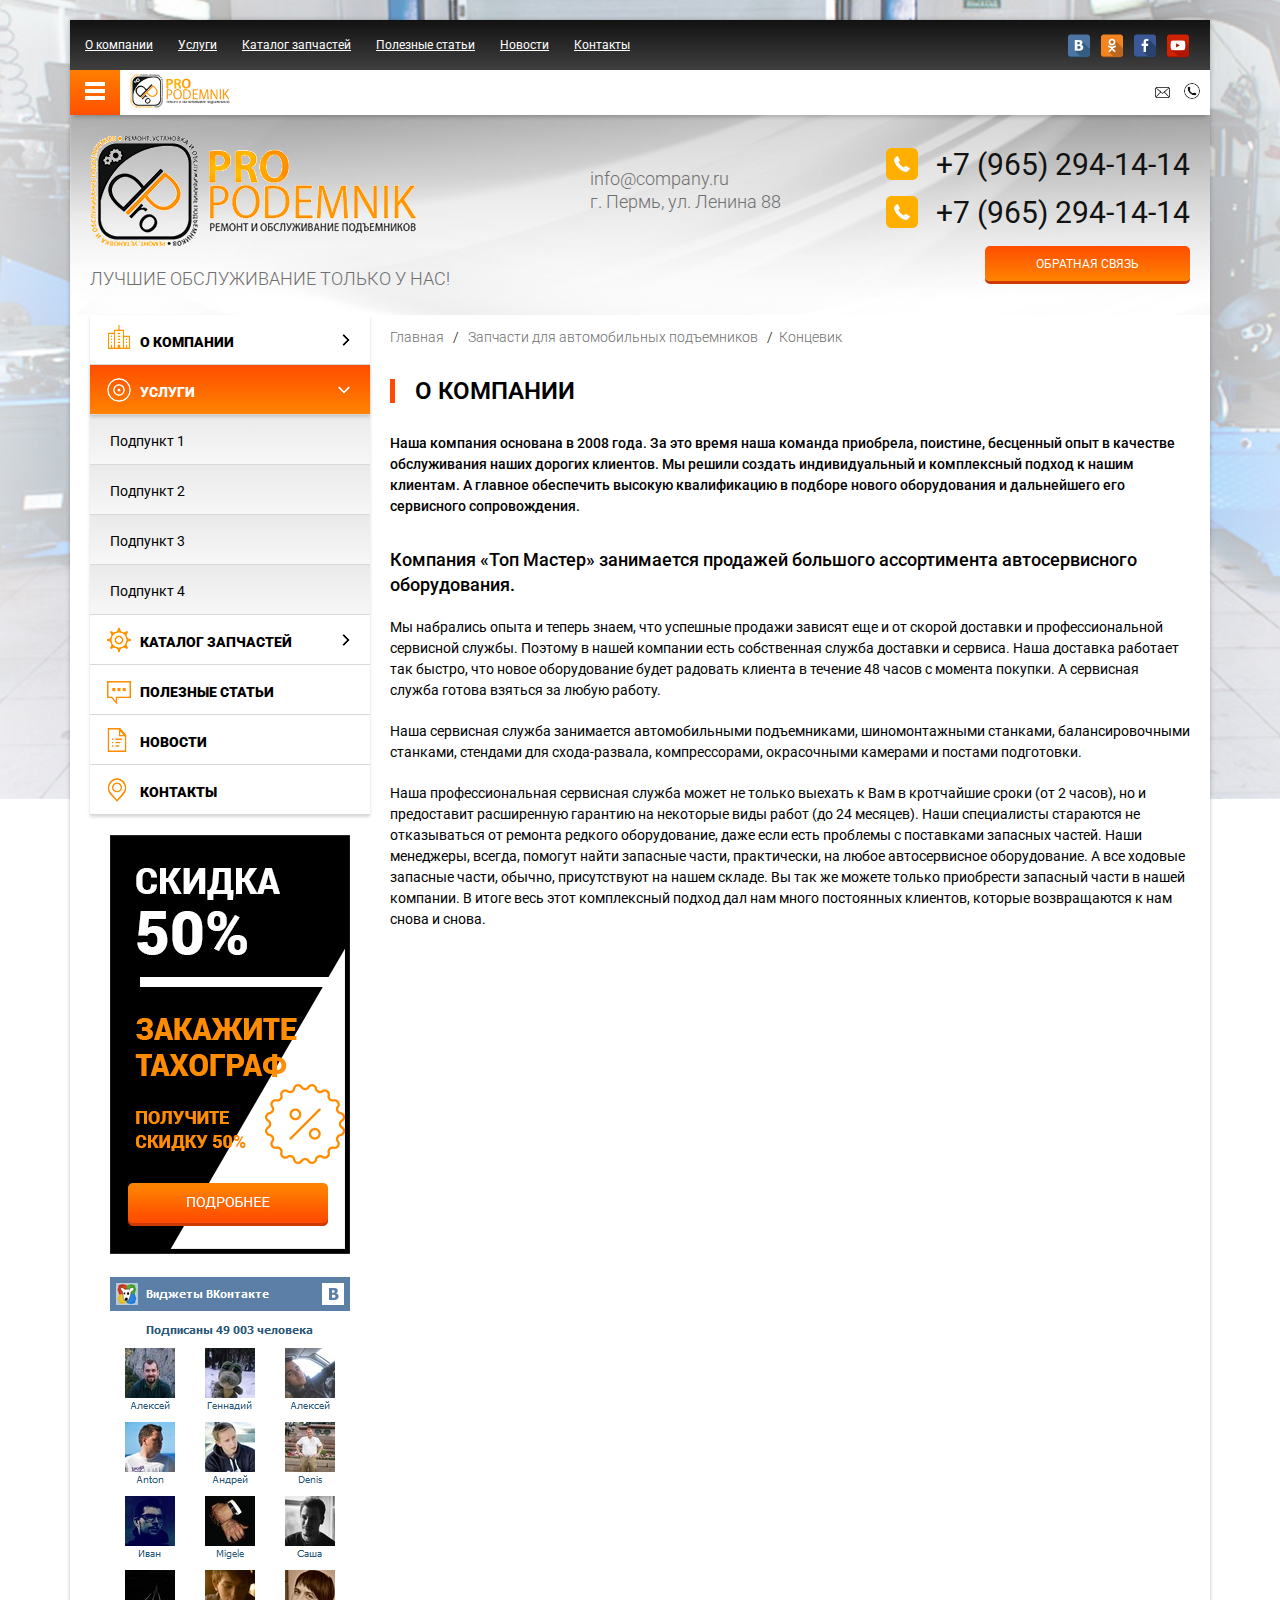
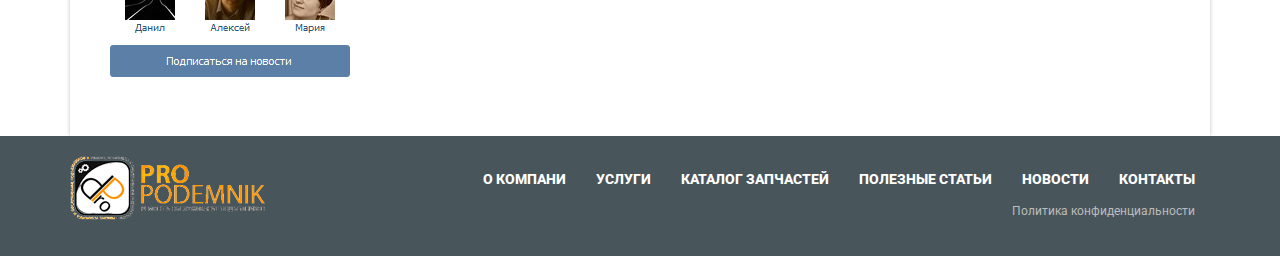
==== commit f2044b0e: "add files" ====
--- a/about.html
+++ b/about.html
@@ -16,7 +16,7 @@
   <div class="wrapper">
     <div class="container">
       <div class="main-block main-block_inner">
-        <div class="fixed-panel">
+        <div class="fixed-panel hidden-xs">
         	<nav class="nav">
         		<div class="table-block">
         			<div class="block-vertical">
@@ -62,9 +62,37 @@
         		</div>
         	</div>
         </div>
-        <header class="header">
+        <div class="mobile-panel clearfix visible-xs">
+        	<button class="navbar-toggle">
+        		<span class="icon-bar"></span>
+        		<span class="icon-bar"></span>
+        		<span class="icon-bar"></span>
+        	</button>
+        	<div class="mobile-logo">
+        		<div class="table-block">
+        			<div class="block-vertical">
+        				<a href="#">
+        					<img src="img/logo.png" alt="">
+        				</a>
+        			</div>
+        		</div>
+        	</div>
+        	<div class="mobile-panel__link">
+        		<div class="table-block">
+        			<div class="block-vertical">
+        				<a href="#">
+        					<img src="img/post.png" alt="">
+        				</a>
+        				<a href="#">
+        					<img src="img/small-tel-icon.png" alt="">
+        				</a>
+        			</div>
+        		</div>
+        	</div>
+        </div>
+        <header class="header hidden-xs">
         	<div class="header__wrapp clearfix">
-        		<div class="col-sm-4">
+        		<div class="col-sm-5">
         			<div class="row">
         				<div class="logo">
         					<a href="#">
@@ -76,7 +104,7 @@
         				</div>
         			</div>
         		</div>
-        		<div class="col-sm-4">
+        		<div class="col-sm-3">
         			<div class="row">
         				<div class="header__contact">
         					<div class="table-block">
@@ -111,12 +139,26 @@
               <aside class="sidebar">
                 <div class="side-menu">
                 	<ul>
-                		<li class="side-menu__item">
+                		<li class="side-menu__item side-menu__item_drop">
                 			<a href="#" class="side-menu__link side-menu__link_company toggle">О компании</a>
-                		</li>
-                		<li class="side-menu__item active">
+                      <ul class="side-menu__child">
+                        <li>
+                          <a href="#">Подпункт 1</a>
+                        </li>
+                        <li>
+                          <a href="#">Подпункт 2</a>
+                        </li>
+                        <li>
+                          <a href="#">Подпункт 3</a>
+                        </li>
+                        <li>
+                          <a href="#">Подпункт 4</a>
+                        </li>
+                      </ul>
+                		</li>
+                		<li class="side-menu__item side-menu__item_drop">
                 			<a href="#" class="side-menu__link side-menu__link_service toggle active">Услуги</a>
-                			<ul class="side-menu__child">
+                			<ul class="side-menu__child" style="display: block;">
                 				<li>
                 					<a href="#">Подпункт 1</a>
                 				</li>
@@ -131,8 +173,22 @@
                 				</li>
                 			</ul>
                 		</li>
-                		<li class="side-menu__item">
+                		<li class="side-menu__item side-menu__item_drop">
                 			<a href="#" class="side-menu__link side-menu__link_cat toggle">Каталог запчастей</a>
+                      <ul class="side-menu__child">
+                        <li>
+                          <a href="#">Подпункт 1</a>
+                        </li>
+                        <li>
+                          <a href="#">Подпункт 2</a>
+                        </li>
+                        <li>
+                          <a href="#">Подпункт 3</a>
+                        </li>
+                        <li>
+                          <a href="#">Подпункт 4</a>
+                        </li>
+                      </ul>
                 		</li>
                 		<li class="side-menu__item">
                 			<a href="#" class="side-menu__link side-menu__link_article">Полезные статьи</a>
@@ -196,12 +252,12 @@
   <footer class="footer ">
   	<div class="container">
   		<div class="footer-wrapp clearfix">
-  			<div class="footer__logo">
+  			<div class="footer__logo hidden-xs">
   				<a href="#">
   					<img src="img/footer-logo.png" alt="">
   				</a>
   			</div>
-  			<div class="footer__nav">
+  			<div class="footer__nav clearfix">
   				<ul class="clearfix">
   					<li><a href="#">О компани</a></li>
   					<li><a href="#">услуги</a></li>
--- a/css/main.css
+++ b/css/main.css
@@ -1012,6 +1012,259 @@
 /*
 * Custom
 */
+.fancybox-wrap,
+.fancybox-skin,
+.fancybox-outer,
+.fancybox-inner,
+.fancybox-image,
+.fancybox-wrap iframe,
+.fancybox-wrap object,
+.fancybox-nav,
+.fancybox-nav span,
+.fancybox-tmp {
+  padding: 0;
+  margin: 0;
+  border: 0;
+  outline: none;
+  vertical-align: top; }
+
+.fancybox-wrap {
+  position: absolute;
+  top: 0;
+  left: 0;
+  z-index: 8020; }
+
+.fancybox-skin {
+  position: relative;
+  background: #f9f9f9;
+  color: #444;
+  text-shadow: none;
+  -webkit-border-radius: 4px;
+  border-radius: 4px; }
+
+.fancybox-opened {
+  z-index: 8030; }
+
+.fancybox-opened .fancybox-skin {
+  -webkit-box-shadow: 0 10px 25px rgba(0, 0, 0, 0.5);
+  box-shadow: 0 10px 25px rgba(0, 0, 0, 0.5); }
+
+.fancybox-outer, .fancybox-inner {
+  position: relative; }
+
+.fancybox-inner {
+  overflow: hidden; }
+
+.fancybox-type-iframe .fancybox-inner {
+  -webkit-overflow-scrolling: touch; }
+
+.fancybox-error {
+  color: #444;
+  font: 14px/20px "Helvetica Neue",Helvetica,Arial,sans-serif;
+  margin: 0;
+  padding: 15px;
+  white-space: nowrap; }
+
+.fancybox-image, .fancybox-iframe {
+  display: block;
+  width: 100%;
+  height: 100%; }
+
+.fancybox-image {
+  max-width: 100%;
+  max-height: 100%; }
+
+#fancybox-loading, .fancybox-close, .fancybox-prev span, .fancybox-next span {
+  background-image: url("../img/fancybox_sprite.png"); }
+
+#fancybox-loading {
+  position: fixed;
+  top: 50%;
+  left: 50%;
+  margin-top: -22px;
+  margin-left: -22px;
+  background-position: 0 -108px;
+  opacity: 0.8;
+  cursor: pointer;
+  z-index: 8060; }
+
+#fancybox-loading div {
+  width: 44px;
+  height: 44px;
+  background: url("../img/fancybox_loading.gif") center center no-repeat; }
+
+.fancybox-close {
+  position: absolute;
+  top: -18px;
+  right: -18px;
+  width: 36px;
+  height: 36px;
+  cursor: pointer;
+  z-index: 8040; }
+
+.fancybox-nav {
+  position: absolute;
+  top: 0;
+  width: 40%;
+  height: 100%;
+  cursor: pointer;
+  text-decoration: none;
+  background: transparent url("../img/blank.gif");
+  /* helps IE */
+  -webkit-tap-highlight-color: transparent;
+  z-index: 8040; }
+
+.fancybox-prev {
+  left: 0; }
+
+.fancybox-next {
+  right: 0; }
+
+.fancybox-nav span {
+  position: absolute;
+  top: 50%;
+  width: 36px;
+  height: 34px;
+  margin-top: -18px;
+  cursor: pointer;
+  z-index: 8040;
+  visibility: hidden; }
+
+.fancybox-prev span {
+  left: 10px;
+  background-position: 0 -36px; }
+
+.fancybox-next span {
+  right: 10px;
+  background-position: 0 -72px; }
+
+.fancybox-nav:hover span {
+  visibility: visible; }
+
+.fancybox-tmp {
+  position: absolute;
+  top: -99999px;
+  left: -99999px;
+  visibility: hidden;
+  max-width: 99999px;
+  max-height: 99999px;
+  overflow: visible !important; }
+
+/* Overlay helper */
+.fancybox-lock {
+  overflow: hidden !important;
+  width: auto; }
+
+.fancybox-lock body {
+  overflow: hidden !important; }
+
+.fancybox-lock-test {
+  overflow-y: hidden !important; }
+
+.fancybox-overlay {
+  position: absolute;
+  top: 0;
+  left: 0;
+  overflow: hidden;
+  display: none;
+  z-index: 8010;
+  background: url("../img/fancybox_overlay.png"); }
+
+.fancybox-overlay-fixed {
+  position: fixed;
+  bottom: 0;
+  right: 0; }
+
+.fancybox-lock .fancybox-overlay {
+  overflow: auto;
+  overflow-y: scroll; }
+
+/* Title helper */
+.fancybox-title {
+  visibility: hidden;
+  font: normal 13px/20px "Helvetica Neue",Helvetica,Arial,sans-serif;
+  position: relative;
+  text-shadow: none;
+  z-index: 8050; }
+
+.fancybox-opened .fancybox-title {
+  visibility: visible; }
+
+.fancybox-title-float-wrap {
+  position: absolute;
+  bottom: 0;
+  right: 50%;
+  margin-bottom: -35px;
+  z-index: 8050;
+  text-align: center; }
+
+.fancybox-title-float-wrap .child {
+  display: inline-block;
+  margin-right: -100%;
+  padding: 2px 20px;
+  background: transparent;
+  /* Fallback for web browsers that doesn't support RGBa */
+  background: rgba(0, 0, 0, 0.8);
+  -webkit-border-radius: 15px;
+  border-radius: 15px;
+  text-shadow: 0 1px 2px #222;
+  color: #FFF;
+  font-weight: bold;
+  line-height: 24px;
+  white-space: nowrap; }
+
+.fancybox-title-outside-wrap {
+  position: relative;
+  margin-top: 10px;
+  color: #fff; }
+
+.fancybox-title-inside-wrap {
+  padding-top: 10px; }
+
+.fancybox-title-over-wrap {
+  position: absolute;
+  bottom: 0;
+  left: 0;
+  color: #fff;
+  padding: 10px;
+  background: #000;
+  background: rgba(0, 0, 0, 0.8); }
+
+/*Retina graphics!*/
+@media only screen and (-webkit-min-device-pixel-ratio: 1.5), only screen and (min--moz-device-pixel-ratio: 1.5), only screen and (min-device-pixel-ratio: 1.5) {
+  #fancybox-loading, .fancybox-close, .fancybox-prev span, .fancybox-next span {
+    background-image: url("../img/fancybox_sprite@2x.png");
+    -o-background-size: 44px 152px;
+    background-size: 44px 152px;
+    /*The size of the normal image, half the size of the hi-res image*/ }
+  #fancybox-loading div {
+    background-image: url("../img/fancybox_loading@2x.gif");
+    -o-background-size: 24px 24px;
+    background-size: 24px 24px;
+    /*The size of the normal image, half the size of the hi-res image*/ } }
+
+@-webkit-keyframes r21 {
+  from {
+    -webkit-box-shadow: 0 0 8px 6px #ffa70f, 0 0 12px 14px #ffa70f;
+    box-shadow: 0 0 8px 6px #ffa70f, 0 0 12px 14px #ffa70f; }
+  to {
+    -webkit-box-shadow: 0 0 18px 6px rgba(255, 48, 26, 0), 0 0 4px 71px rgba(255, 48, 26, 0);
+    box-shadow: 0 0 18px 6px rgba(255, 48, 26, 0), 0 0 4px 71px rgba(255, 48, 26, 0); } }
+
+@-o-keyframes r21 {
+  from {
+    box-shadow: 0 0 8px 6px #ffa70f, 0 0 12px 14px #ffa70f; }
+  to {
+    box-shadow: 0 0 18px 6px rgba(255, 48, 26, 0), 0 0 4px 71px rgba(255, 48, 26, 0); } }
+
+@keyframes r21 {
+  from {
+    -webkit-box-shadow: 0 0 8px 6px #ffa70f, 0 0 12px 14px #ffa70f;
+    box-shadow: 0 0 8px 6px #ffa70f, 0 0 12px 14px #ffa70f; }
+  to {
+    -webkit-box-shadow: 0 0 18px 6px rgba(255, 48, 26, 0), 0 0 4px 71px rgba(255, 48, 26, 0);
+    box-shadow: 0 0 18px 6px rgba(255, 48, 26, 0), 0 0 4px 71px rgba(255, 48, 26, 0); } }
+
 img {
   max-width: 100%;
   height: auto; }
@@ -1126,10 +1379,20 @@
     display: block;
     width: 205px;
     float: right; }
+    .item-link_back:hover {
+      -webkit-box-shadow: none;
+      box-shadow: none; }
   .item-link_services {
     display: block;
     width: 230px;
-    margin: auto; }
+    margin: auto;
+    -webkit-transition: all 0.2s ease-out 0s;
+    -o-transition: all 0.2s ease-out 0s;
+    transition: all 0.2s ease-out 0s; }
+    .item-link_services:hover {
+      -webkit-animation: r21 0.8s 0s ease-out 1;
+      -o-animation: r21 0.8s 0s ease-out 1;
+      animation: r21 0.8s 0s ease-out 1; }
   .item-link_order {
     display: block;
     width: 220px;
@@ -1137,6 +1400,9 @@
     line-height: 54px;
     font-size: 18px;
     font-weight: 500; }
+    .item-link_order:hover {
+      -webkit-box-shadow: none;
+      box-shadow: none; }
   .item-link_submit {
     display: block;
     width: 100%;
@@ -1147,11 +1413,17 @@
     font-size: 18px;
     font-weight: 500;
     margin-top: 20px; }
+    .item-link_submit:hover {
+      -webkit-box-shadow: none;
+      box-shadow: none; }
   .item-link_buy {
     float: right;
     display: block;
     width: 90px;
     height: 35px; }
+    .item-link_buy:hover {
+      -webkit-box-shadow: none;
+      box-shadow: none; }
   .item-link_contacts {
     display: block;
     width: 100%;
@@ -1159,6 +1431,9 @@
     border: 0;
     outline: 0;
     cursor: pointer; }
+    .item-link_contacts:hover {
+      -webkit-box-shadow: none;
+      box-shadow: none; }
   .item-link_news {
     display: block;
     color: #000;
@@ -1171,6 +1446,9 @@
     box-shadow: 0px 1px 2px 0px rgba(0, 0, 0, 0.25);
     margin-top: 15px;
     font-size: 10px; }
+    .item-link_news:hover {
+      -webkit-box-shadow: none;
+      box-shadow: none; }
 
 .main-block {
   -webkit-box-shadow: 0px 0px 4px 0px rgba(0, 0, 0, 0.25);
@@ -1215,8 +1493,6 @@
         background: -o-linear-gradient(top, #ff4d00 0%, #ff8300 100%);
         background: linear-gradient(180deg, #ff4d00 0%, #ff8300 100%);
         color: #fff; }
-  .side-menu__item.active .side-menu__child {
-    display: block; }
   .side-menu__link {
     display: block;
     height: 50px;
@@ -1273,7 +1549,7 @@
       height: 24px;
       background-position: -5px -345px;
       top: 13px; }
-    .side-menu__link_cat:hover:before {
+    .side-menu__link_cat:hover:before, .side-menu__link_cat.active:before {
       background-position: -5px -107px; }
     .side-menu__link_cat:before {
       width: 24px;
@@ -1356,7 +1632,15 @@
     font-size: 12px;
     font-weight: 900;
     text-transform: uppercase;
-    line-height: 1.4; }
+    line-height: 1.4;
+    -webkit-transition: all .3s ease-in-out;
+    -o-transition: all .3s ease-in-out;
+    transition: all .3s ease-in-out; }
+    .profit__content:hover {
+      -webkit-transform: scale(1.1);
+      -ms-transform: scale(1.1);
+      -o-transform: scale(1.1);
+      transform: scale(1.1); }
     .profit__content_large {
       font-size: 14px; }
 
@@ -1368,6 +1652,15 @@
     height: 245px; }
   .services__img {
     height: 175px; }
+    .services__img:hover img {
+      -webkit-transform: scale(1.1);
+      -ms-transform: scale(1.1);
+      -o-transform: scale(1.1);
+      transform: scale(1.1); }
+    .services__img img {
+      -webkit-transition: all .3s ease-in-out;
+      -o-transition: all .3s ease-in-out;
+      transition: all .3s ease-in-out; }
   .services__desc {
     line-height: 1.2;
     font-size: 14px; }
@@ -1388,6 +1681,8 @@
   padding: 40px 20px;
   background: url(../img/about.jpg);
   margin-bottom: 40px; }
+  .about-company_inner {
+    margin-bottom: 0; }
   .about-company p {
     margin-bottom: 15px;
     line-height: 1.5;
@@ -1458,6 +1753,40 @@
   height: 90px;
   background: url(../img/consultation.jpg) no-repeat center;
   text-align: center; }
+  .consultation_inner {
+    text-align: left;
+    padding: 20px;
+    padding-bottom: 30px;
+    height: auto;
+    color: #fff;
+    background: url(../img/consultation.jpg) center;
+    -o-background-size: cover;
+    background-size: cover; }
+    .consultation_inner__title {
+      text-transform: uppercase;
+      font-size: 30px;
+      font-weight: 800;
+      margin-bottom: 15px; }
+    .consultation_inner__descr {
+      font-size: 14px;
+      line-height: 1.3;
+      margin-bottom: 15px; }
+    .consultation_inner__link {
+      display: block;
+      background: -webkit-gradient(linear, left top, left bottom, from(#3b3b3b), to(#1b1b1b));
+      background: -webkit-linear-gradient(top, #3b3b3b 0%, #1b1b1b 100%);
+      background: -o-linear-gradient(top, #3b3b3b 0%, #1b1b1b 100%);
+      background: linear-gradient(180deg, #3b3b3b 0%, #1b1b1b 100%);
+      color: #fff;
+      text-transform: uppercase;
+      width: 230px;
+      height: 40px;
+      line-height: 40px;
+      -webkit-border-radius: 4px;
+      border-radius: 4px;
+      text-align: center;
+      font-size: 14px;
+      font-weight: 800; }
   .consultation__item {
     height: 90px;
     font-weight: 800; }
@@ -1809,3 +2138,151 @@
     margin-top: -17.5px; }
   .also__carousel .owl-prev {
     display: none; }
+
+.service-img {
+  height: 215px;
+  background-repeat: no-repeat;
+  background-position: 50%;
+  -o-background-size: cover;
+  background-size: cover;
+  position: relative; }
+  .service-img__title {
+    position: absolute;
+    width: 100%;
+    z-index: 2;
+    left: 0;
+    background: rgba(0, 0, 0, 0.5);
+    bottom: 0;
+    padding: 17px 20px;
+    font-size: 24px;
+    color: #fff;
+    line-height: 1.3; }
+    .service-img__title .title-small {
+      font-size: 14px; }
+
+.service-header {
+  padding-right: 20px; }
+
+.single-service__develop {
+  margin-bottom: 20px; }
+
+.single-service__list ul {
+  float: left;
+  width: 20%; }
+
+.single-service p,
+.single-service ul,
+.single-service img {
+  margin-bottom: 30px; }
+
+.single-service p {
+  line-height: 1.5;
+  font-size: 14px; }
+
+.single-service h4 {
+  font-size: 18px;
+  font-weight: 600;
+  margin-bottom: 20px;
+  line-height: 1.3; }
+
+.single-service ul {
+  padding-left: 25px;
+  font-size: 14px; }
+  .single-service ul li {
+    position: relative;
+    padding-left: 20px;
+    margin-bottom: 10px; }
+    .single-service ul li:before {
+      content: "";
+      width: 8px;
+      height: 8px;
+      -webkit-border-radius: 50%;
+      border-radius: 50%;
+      position: absolute;
+      z-index: 2;
+      display: block;
+      background: #000;
+      left: 0;
+      top: 2px; }
+    .single-service ul li:last-child {
+      margin-bottom: 0; }
+
+.certificate {
+  padding-right: 90px; }
+  .certificate .owl-prev {
+    display: none; }
+  .certificate .owl-next {
+    background: url(../img/owl-next.png) no-repeat;
+    width: 32px;
+    height: 35px;
+    display: block;
+    text-indent: -9999px;
+    position: absolute;
+    z-index: 2;
+    right: -55px;
+    top: 50%;
+    margin-top: -17.5px; }
+
+.develop-item {
+  position: relative;
+  margin-bottom: 15px;
+  display: table;
+  width: 100%; }
+  .develop-item__icon {
+    display: table-cell;
+    vertical-align: middle;
+    width: 45px;
+    text-align: center; }
+    .develop-item__icon img {
+      margin-bottom: 0; }
+  .develop-item__text {
+    line-height: 1.4;
+    font-size: 14px;
+    display: table-cell;
+    vertical-align: middle; }
+
+.mobile-panel {
+  height: 45px;
+  background: #fff;
+  position: relative;
+  z-index: 2;
+  padding-left: 60px;
+  padding-right: 10px;
+  -webkit-box-shadow: 0 6px 4px -4px rgba(0, 0, 0, 0.2);
+  box-shadow: 0 6px 4px -4px rgba(0, 0, 0, 0.2); }
+  .mobile-panel__link {
+    float: right;
+    height: 45px; }
+    .mobile-panel__link a {
+      display: inline-block;
+      vertical-align: middle;
+      margin-left: 10px; }
+
+.navbar-toggle {
+  display: block;
+  height: 45px;
+  width: 50px;
+  border: 0;
+  position: absolute;
+  z-index: 2;
+  left: 0;
+  top: 0;
+  outline: 0;
+  cursor: pointer;
+  background: -webkit-gradient(linear, left bottom, left top, from(#ff5100), to(#ff7e00));
+  background: -webkit-linear-gradient(bottom, #ff5100 0%, #ff7e00 100%);
+  background: -o-linear-gradient(bottom, #ff5100 0%, #ff7e00 100%);
+  background: linear-gradient(0deg, #ff5100 0%, #ff7e00 100%); }
+
+.icon-bar {
+  display: block;
+  width: 20px;
+  height: 4px;
+  background: #fff;
+  margin: auto;
+  margin-bottom: 3px; }
+
+.mobile-logo {
+  float: left;
+  width: 100px;
+  height: 45px; }
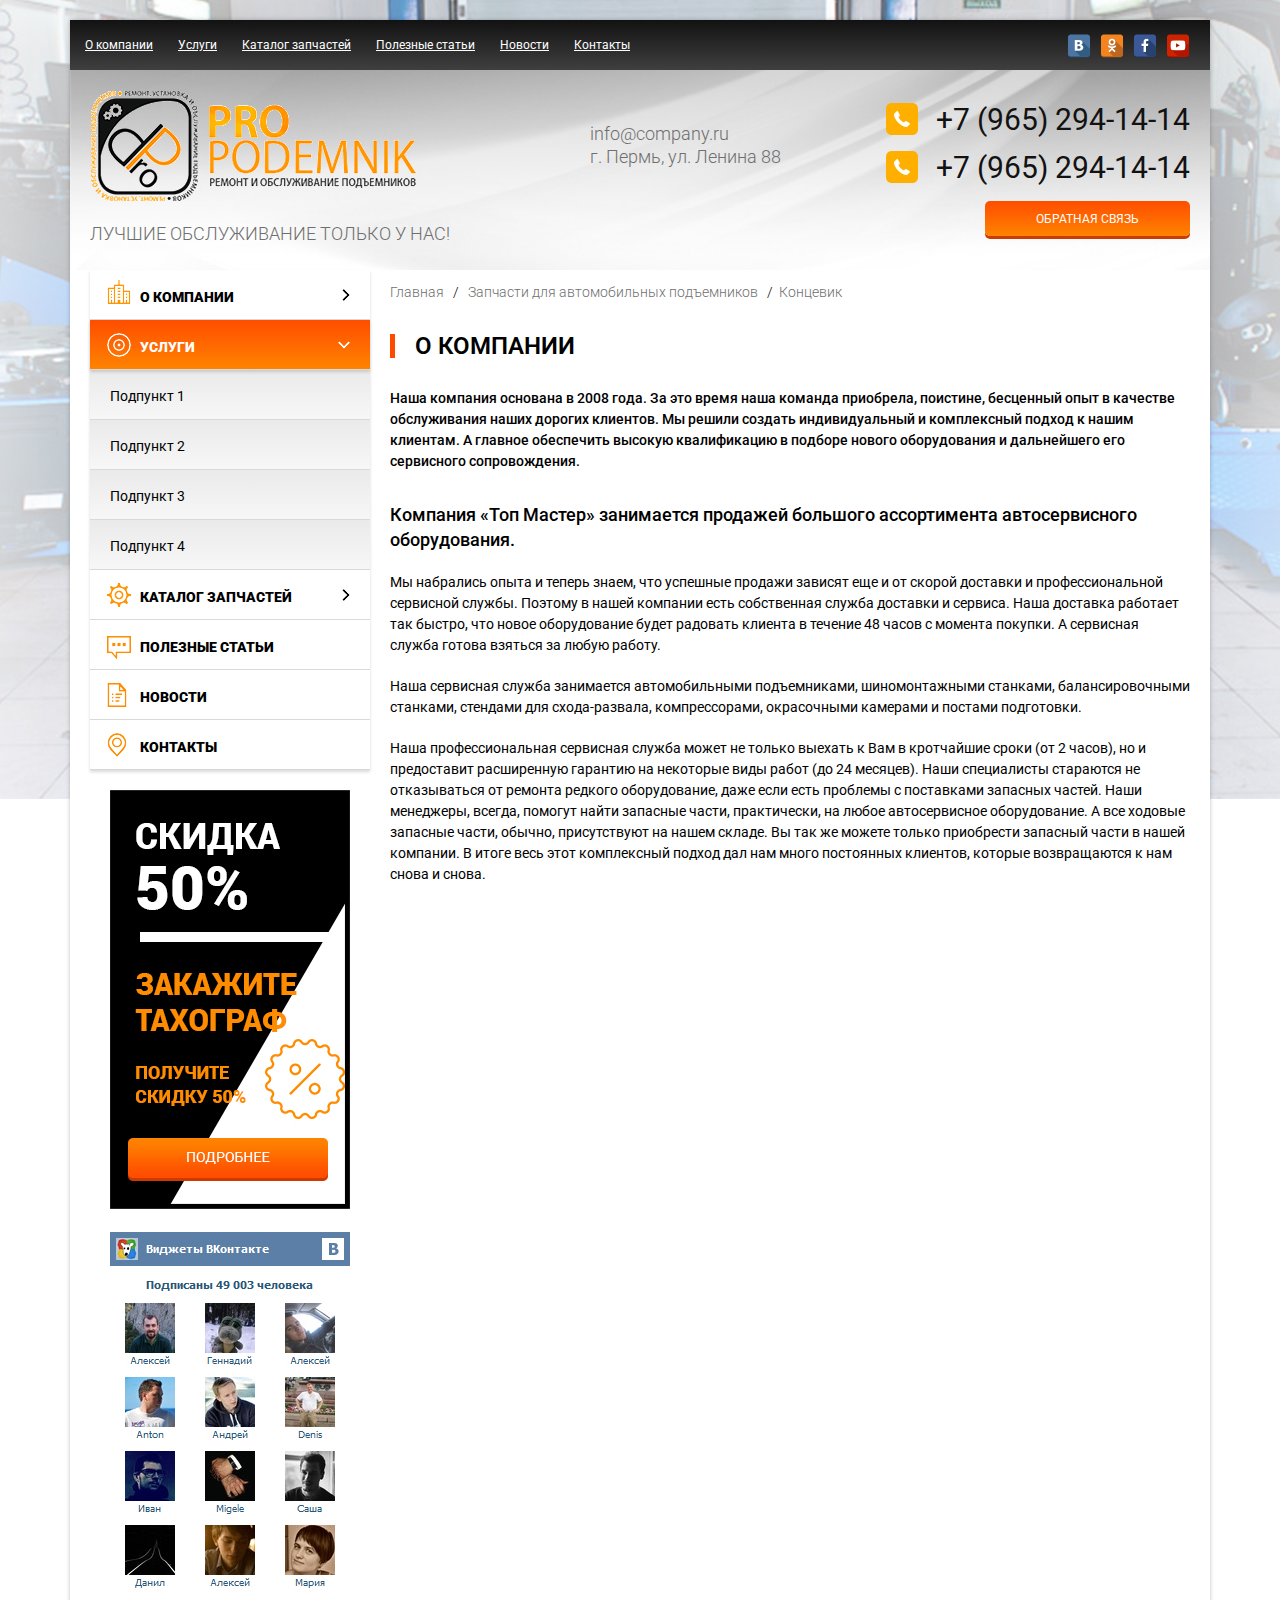
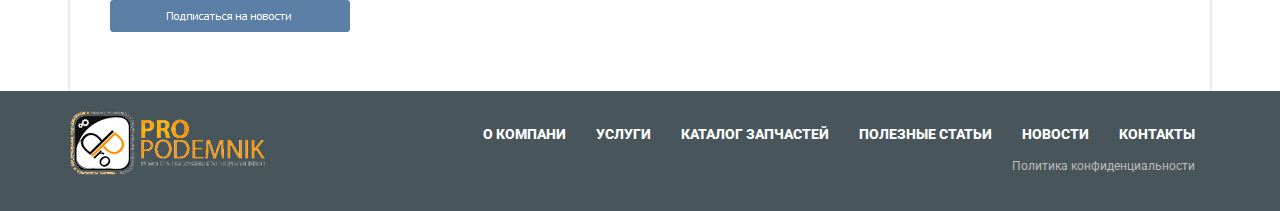
==== commit 011607fa: "add files" ====
--- a/about.html
+++ b/about.html
@@ -8,6 +8,7 @@
   <meta name="viewport" content="width=device-width, initial-scale=1">
   <link href='https://fonts.googleapis.com/css?family=Roboto:400,700,400italic,500,300,900' rel='stylesheet' type='text/css'>
   <link rel="stylesheet" href="css/main.css">
+  <link rel="stylesheet" href="css/media.css">
   <!--[if lt IE 9]>
       <script src="http://html5shim.googlecode.com/svn/trunk/html5.js"></script>a
   <![endif]-->
@@ -90,6 +91,46 @@
         		</div>
         	</div>
         </div>
+        <div class="mobile-menu visible-xs">
+        	<ul>
+        		<li>
+        			<a href="#" class="mobile-menu__toggle">о компании</a>
+        			<ul class="modile-menu__drop">
+        				<li><a href="#">Пункт 1</a></li>
+        				<li><a href="#">Пункт 2</a></li>
+        				<li><a href="#">Пункт 3</a></li>
+        			</ul>
+        		</li>
+        		<li>
+        			<a href="#" class="mobile-menu__toggle">услуги</a>
+        			<ul class="modile-menu__drop">
+        				<li><a href="#">Пункт 1</a></li>
+        				<li><a href="#">Пункт 2</a></li>
+        				<li><a href="#">Пункт 3</a></li>
+        				<li><a href="#">Пункт 4</a></li>
+        			</ul>
+        		</li>
+        		<li>
+        			<a href="#" class="mobile-menu__toggle">каталог запчастей</a>
+        			<ul class="modile-menu__drop">
+        				<li><a href="#">Пункт 1</a></li>
+        				<li><a href="#">Пункт 2</a></li>
+        				<li><a href="#">Пункт 3</a></li>
+        				<li><a href="#">Пункт 4</a></li>
+        				<li><a href="#">Пункт 5</a></li>
+        			</ul>
+        		</li>
+        		<li>
+        			<a href="#">полезные статьи</a>
+        		</li>
+        		<li>
+        			<a href="#">новости</a>
+        		</li>
+        		<li>
+        			<a href="#">контакты</a>
+        		</li>
+        	</ul>
+        </div>
         <header class="header hidden-xs">
         	<div class="header__wrapp clearfix">
         		<div class="col-sm-5">
@@ -134,7 +175,7 @@
         	</div>
         </header>
         <div class="content clearfix">
-          <div class="col-md-3">
+          <div class="col-md-3 col-sm-4 hidden-xs">
             <div class="row">
               <aside class="sidebar">
                 <div class="side-menu">
@@ -212,7 +253,7 @@
               </aside>
             </div>
           </div>
-          <div class="col-md-9">
+          <div class="col-md-9 col-sm-8">
             <div class="row">
               <article class="content-wrapp content-wrapp__inner">
                 <div class="breadcrumb">
@@ -348,6 +389,7 @@
     </div>
   </div>
 
+<script src="js/vendor.js"></script>
 <script src="js/main.js"></script>
 </body>
 </html>--- a/css/main.css
+++ b/css/main.css
@@ -1,6 +1,3 @@
-/*
-* Third Party
-*/
 html, body, div, span, applet, object, iframe,
 h1, h2, h3, h4, h5, h6, p, blockquote, pre,
 a, abbr, acronym, address, big, cite, code,
@@ -1009,9 +1006,6 @@
   height: 100%;
   width: 100%; }
 
-/*
-* Custom
-*/
 .fancybox-wrap,
 .fancybox-skin,
 .fancybox-outer,
@@ -1378,7 +1372,8 @@
   .item-link_back {
     display: block;
     width: 205px;
-    float: right; }
+    float: right;
+    outline: 0; }
     .item-link_back:hover {
       -webkit-box-shadow: none;
       box-shadow: none; }
@@ -1851,7 +1846,8 @@
   .modal__small-title {
     font-size: 14px;
     font-weight: 800;
-    margin-bottom: 20px; }
+    margin-bottom: 20px;
+    line-height: 1.2; }
   .modal__close {
     border: 0;
     outline: 0;
@@ -2027,51 +2023,50 @@
       color: #ff4b00;
       border-color: #ff4b00; }
 
-.contacts__item {
-  margin-bottom: 15px;
-  font-size: 14px;
-  line-height: 1.4; }
-
-.contacts__content {
-  margin-bottom: 35px; }
-
-.contacts__map {
-  text-align: center;
-  padding-bottom: 30px; }
-
-.contacts__textarea {
-  display: block;
-  width: 100%;
-  height: 140px;
-  outline: 0;
-  resize: none;
-  background: #f7f7f7;
-  border: 1px solid #d7d7d7;
-  -webkit-border-radius: 4px;
-  border-radius: 4px;
-  padding-left: 15px;
-  padding-top: 10px;
-  font-size: 12px;
-  font-family: "Roboto", sans-serif; }
-
-.contacts__form__block {
-  margin-bottom: 10px; }
-
-.contacts__form__item {
-  padding-left: 10px; }
-
-.contacts__input {
-  display: block;
-  width: 100%;
-  height: 38px;
-  outline: 0;
-  background: #f7f7f7;
-  border: 1px solid #d7d7d7;
-  -webkit-border-radius: 4px;
-  border-radius: 4px;
-  padding-left: 15px;
-  font-size: 12px;
-  font-family: "Roboto", sans-serif; }
+.contacts {
+  padding-top: 15px; }
+  .contacts__item {
+    margin-bottom: 15px;
+    font-size: 14px;
+    line-height: 1.4; }
+  .contacts__content {
+    margin-bottom: 35px; }
+  .contacts__map {
+    text-align: center;
+    padding-bottom: 30px; }
+  .contacts__textarea {
+    display: block;
+    width: 100%;
+    height: 140px;
+    outline: 0;
+    resize: none;
+    background: #f7f7f7;
+    border: 1px solid #d7d7d7;
+    -webkit-border-radius: 4px;
+    border-radius: 4px;
+    padding-left: 15px;
+    padding-top: 10px;
+    font-size: 12px;
+    font-family: "Roboto", sans-serif; }
+  .contacts__form__block {
+    margin-bottom: 10px; }
+  .contacts__form__item {
+    padding-left: 10px; }
+  .contacts__input {
+    display: block;
+    width: 100%;
+    height: 38px;
+    outline: 0;
+    background: #f7f7f7;
+    border: 1px solid #d7d7d7;
+    -webkit-border-radius: 4px;
+    border-radius: 4px;
+    padding-left: 15px;
+    font-size: 12px;
+    font-family: "Roboto", sans-serif; }
+
+.news-list__img {
+  padding-right: 10px; }
 
 .news-list__item {
   margin-bottom: 30px; }
@@ -2245,9 +2240,9 @@
   height: 45px;
   background: #fff;
   position: relative;
-  z-index: 2;
+  z-index: 52;
   padding-left: 60px;
-  padding-right: 10px;
+  padding-right: 15px;
   -webkit-box-shadow: 0 6px 4px -4px rgba(0, 0, 0, 0.2);
   box-shadow: 0 6px 4px -4px rgba(0, 0, 0, 0.2); }
   .mobile-panel__link {
@@ -2286,3 +2281,64 @@
   float: left;
   width: 100px;
   height: 45px; }
+
+.mobile-menu {
+  position: absolute;
+  z-index: 51;
+  left: 0;
+  top: 45px;
+  width: 100%;
+  display: none; }
+  .mobile-menu__toggle.active {
+    color: #fff;
+    background: -webkit-gradient(linear, left top, left bottom, from(#ff4d00), to(#ff8300));
+    background: -webkit-linear-gradient(top, #ff4d00 0%, #ff8300 100%);
+    background: -o-linear-gradient(top, #ff4d00 0%, #ff8300 100%);
+    background: linear-gradient(180deg, #ff4d00 0%, #ff8300 100%); }
+    .mobile-menu__toggle.active:before {
+      width: 12px;
+      height: 8px;
+      margin-top: -4px;
+      background: url("../img/toggle-active.png") no-repeat; }
+  .mobile-menu__toggle:before {
+    content: "";
+    display: block;
+    position: absolute;
+    z-index: 2;
+    right: 5px;
+    top: 50%;
+    margin-top: -6px;
+    width: 8px;
+    height: 12px;
+    background: url("../img/toggle.png") no-repeat; }
+  .mobile-menu > ul {
+    width: 50%;
+    background: #fff;
+    -webkit-box-shadow: 0px 2px 3px 0px rgba(0, 0, 0, 0.15);
+    box-shadow: 0px 2px 3px 0px rgba(0, 0, 0, 0.15); }
+    .mobile-menu > ul > li > a {
+      font-size: 12px;
+      font-weight: 800;
+      text-transform: uppercase;
+      color: #000;
+      display: block;
+      padding-left: 10px;
+      height: 32px;
+      position: relative;
+      line-height: 32px;
+      border-bottom: 1px solid #c7c7c7; }
+    .mobile-menu > ul > li > ul {
+      position: absolute;
+      z-index: 2;
+      left: 50%;
+      top: 0;
+      display: none;
+      background: #eaeaea;
+      width: 50%; }
+      .mobile-menu > ul > li > ul a {
+        display: block;
+        padding: 8px 20px;
+        line-height: 1.3;
+        color: #000;
+        font-size: 12px;
+        border-bottom: 1px solid #c7c7c7; }
--- a/css/media.css
+++ b/css/media.css
@@ -0,0 +1,345 @@
+@media (max-width: 1199px) {
+  .tel-item {
+    font-size: 28px; } }
+
+@media (min-width: 992px) {
+  .visible-sm {
+    display: none !important; } }
+
+@media (max-width: 991px) {
+  .tel-item {
+    font-size: 18px;
+    font-weight: 800; }
+    .tel-item:before {
+      left: 7px;
+      top: -27px; }
+    .tel-item:first-child:before {
+      content: none; }
+  .hidden-sm {
+    display: none !important; }
+  .service-header {
+    padding-right: 10px; }
+  .news-list__title {
+    font-size: 14px; }
+  .news-list__descr p {
+    height: 50px;
+    overflow: hidden; }
+  .item-link_news {
+    margin-top: 5px; }
+  .content-wrapp__inner {
+    padding: 15px 10px; }
+  .product__slider {
+    padding-right: 235px;
+    position: relative; }
+  .thumb {
+    position: absolute;
+    z-index: 2;
+    right: 0;
+    top: 0;
+    width: 235px;
+    margin-left: -10px; }
+  .thumb a {
+    width: 115px;
+    padding-left: 10px;
+    padding-bottom: 10px; }
+  .product__img {
+    height: 260px; }
+  .main-block_inner {
+    padding-bottom: 15px; }
+  .product__descr {
+    padding-left: 0;
+    font-size: 12px; }
+  .thumb__item {
+    height: 125px; }
+  .product__price {
+    font-size: 30px;
+    display: inline-block;
+    vertical-align: middle;
+    margin-bottom: 0;
+    margin-right: 10px; }
+  .item-link_order {
+    display: inline-block;
+    vertical-align: middle;
+    width: 190px;
+    height: 40px;
+    line-height: 42px;
+    font-size: 14px; }
+  .product {
+    margin-bottom: 35px; }
+  .single-service__list ul {
+    width: 50%; }
+  .develop-item__text {
+    font-size: 12px; }
+  .service-img {
+    height: 160px; }
+  .service-img__title {
+    font-size: 18px; }
+  .contacts__item {
+    font-size: 12px;
+    width: 200px; }
+  .consultation_inner__title {
+    font-size: 24px; }
+  .consultation_inner__descr {
+    font-size: 12px; }
+  .consultation_inner {
+    padding-bottom: 20px; }
+  .product-list__item {
+    padding-left: 10px;
+    padding-bottom: 10px; }
+  .contacts__content {
+    margin-bottom: 15px; }
+  .single-service p {
+    font-size: 12px; }
+  .single-service h4 {
+    font-size: 14px; }
+  .single-service ul {
+    font-size: 12px; }
+  .product-list {
+    margin-left: -10px; }
+  .product-list__price {
+    float: none;
+    height: auto;
+    margin-bottom: 10px;
+    font-size: 14px;
+    text-align: center; }
+  .item-link_buy {
+    height: 30px;
+    line-height: 32px;
+    font-size: 12px; }
+  .product-list__name {
+    font-size: 12px; }
+  .product-list__img {
+    height: 120px;
+    padding: 0 10px;
+    text-align: center; }
+  .breadcrumb {
+    font-size: 12px;
+    margin-bottom: 20px; }
+  .item-link_buy {
+    float: none;
+    margin: auto; }
+  .text-content h4 {
+    font-size: 14px;
+    font-weight: 800;
+    margin-top: 15px;
+    margin-bottom: 15px; }
+  .text-content b {
+    font-weight: normal; }
+  .text-content {
+    font-size: 12px; }
+  .text-content p {
+    margin-bottom: 10px; }
+  .header__contact {
+    font-size: 14px; }
+  .logo-text {
+    font-size: 14px; }
+  .logo > a {
+    display: block;
+    padding-right: 15px; }
+  .side-menu__link {
+    font-size: 12px;
+    padding-left: 38px; }
+    .side-menu__link:before {
+      left: 6px; }
+  .side-menu__child > li > a {
+    font-size: 12px;
+    height: 45px;
+    line-height: 47px; }
+  .slider__item {
+    height: 220px; }
+  .slider__title {
+    font-size: 18px; }
+  .profit__content {
+    padding-left: 0;
+    height: 150px;
+    text-align: center;
+    font-size: 12px;
+    line-height: 1.2;
+    padding-bottom: 15px; }
+  .profit__item {
+    padding-left: 10px; }
+  .profit {
+    margin-left: -10px;
+    padding-right: 10px; }
+  .profit .block-vertical {
+    vertical-align: bottom; }
+  .content {
+    padding-left: 10px; }
+  .slider {
+    padding-right: 10px; }
+  .block-title__large {
+    font-size: 18px; }
+  .block-title__small {
+    font-size: 12px;
+    font-weight: 400; }
+  .services {
+    padding: 15px 10px; }
+  .block-title {
+    padding-left: 10px;
+    margin-bottom: 20px; }
+  .services__img {
+    height: 155px;
+    padding: 0 15px; }
+  .services__item {
+    height: 230px; }
+  .about-company {
+    padding: 20px 10px;
+    margin-bottom: 20px; }
+  .news__item {
+    font-size: 12px; }
+  .news {
+    padding: 0 10px;
+    margin-bottom: 10px; }
+  .consultation__number {
+    font-size: 24px; }
+  .consultation__text {
+    font-size: 24px; }
+  .footer__logo {
+    width: 30%; }
+  .footer__nav {
+    float: left;
+    width: 70%;
+    padding-top: 5px; }
+    .footer__nav ul {
+      float: left;
+      width: 70%; }
+      .footer__nav ul li {
+        width: 50%;
+        margin-bottom: 10px; }
+        .footer__nav ul li a {
+          font-size: 12px; }
+    .footer__nav .policy {
+      float: left;
+      width: 30%;
+      padding-right: 0;
+      text-align: left;
+      margin-top: 0; }
+  .header {
+    height: auto; } }
+
+@media (min-width: 768px) {
+  .visible-xs {
+    display: none !important; } }
+
+@media (max-width: 767px) {
+  .wrapper {
+    padding-top: 0; }
+    .wrapper > .container {
+      padding: 0; }
+  .hidden-xs {
+    display: none !important; }
+  .breadcrumb a {
+    line-height: 1.4; }
+  .modal-dialog {
+    width: 95%; }
+  .modal__input {
+    height: 40px;
+    font-size: 12px; }
+  .item-link_submit {
+    height: 50px;
+    font-size: 18px; }
+  .modal-dialog {
+    margin: 50px auto; }
+  .modal-title {
+    font-size: 18px; }
+  .modal-content {
+    padding: 15px 10px; }
+  .content-wrapp__inner {
+    padding: 15px 10px;
+    padding-right: 15px; }
+  .product__slider {
+    padding-right: 0; }
+  .thumb {
+    position: relative;
+    width: 100%; }
+    .thumb a {
+      width: 33.3%; }
+  .thumb__item {
+    padding: 10px; }
+  .service-header {
+    padding-right: 0; }
+  .main-block_inner {
+    padding-bottom: 25px; }
+  .product__descr p {
+    margin-bottom: 10px; }
+  .content {
+    padding-left: 0; }
+  .product__price {
+    display: block;
+    font-size: 24px;
+    font-weight: 800;
+    margin: 0;
+    margin-bottom: 15px; }
+  .item-link_order {
+    display: block;
+    margin: auto; }
+  .slider {
+    padding-right: 0;
+    -webkit-box-shadow: 0 6px 4px -4px rgba(0, 0, 0, 0.2);
+    box-shadow: 0 6px 4px -4px rgba(0, 0, 0, 0.2); }
+  .profit .block-vertical {
+    vertical-align: middle; }
+  .service-img__title {
+    font-size: 14px;
+    font-weight: 800; }
+  .block-title__large {
+    font-size: 14px; }
+  .single-service p,
+  .single-service ul,
+  .single-service img {
+    margin-bottom: 15px; }
+  .block-title {
+    margin-bottom: 10px; }
+  .single-service ul {
+    padding-left: 15px; }
+  .profit__content {
+    height: 60px;
+    padding-bottom: 0;
+    padding-left: 120px;
+    text-align: left;
+    border: 1px solid #ff4b00; }
+  .single-service ul li {
+    padding-left: 15px; }
+  .single-service ul li:before {
+    width: 5px;
+    top: 3px;
+    height: 5px; }
+  .profit__item {
+    padding-bottom: 10px; }
+  .profit {
+    padding-left: 10px; }
+  .services__img {
+    height: 175px; }
+  .consultation__text {
+    display: block;
+    margin-bottom: 5px;
+    font-size: 18px; }
+  .consultation__number {
+    display: block; }
+  .footer__nav ul {
+    float: none;
+    width: 100%; }
+  .footer {
+    height: auto;
+    padding-top: 10px;
+    padding-bottom: 30px; }
+  .footer__nav .policy {
+    float: none;
+    width: 100%; }
+  .footer__nav ul li {
+    padding-left: 0; }
+  .footer__nav {
+    float: none;
+    width: 100%; }
+  .about-company p {
+    font-size: 12px; }
+  .content_inner {
+    padding-left: 10px;
+    padding-right: 10px; }
+  .contacts__form__item {
+    padding-left: 0; }
+  .contacts__map {
+    padding-bottom: 0; }
+  .item-link_contacts {
+    width: 205px;
+    margin: auto; } }
